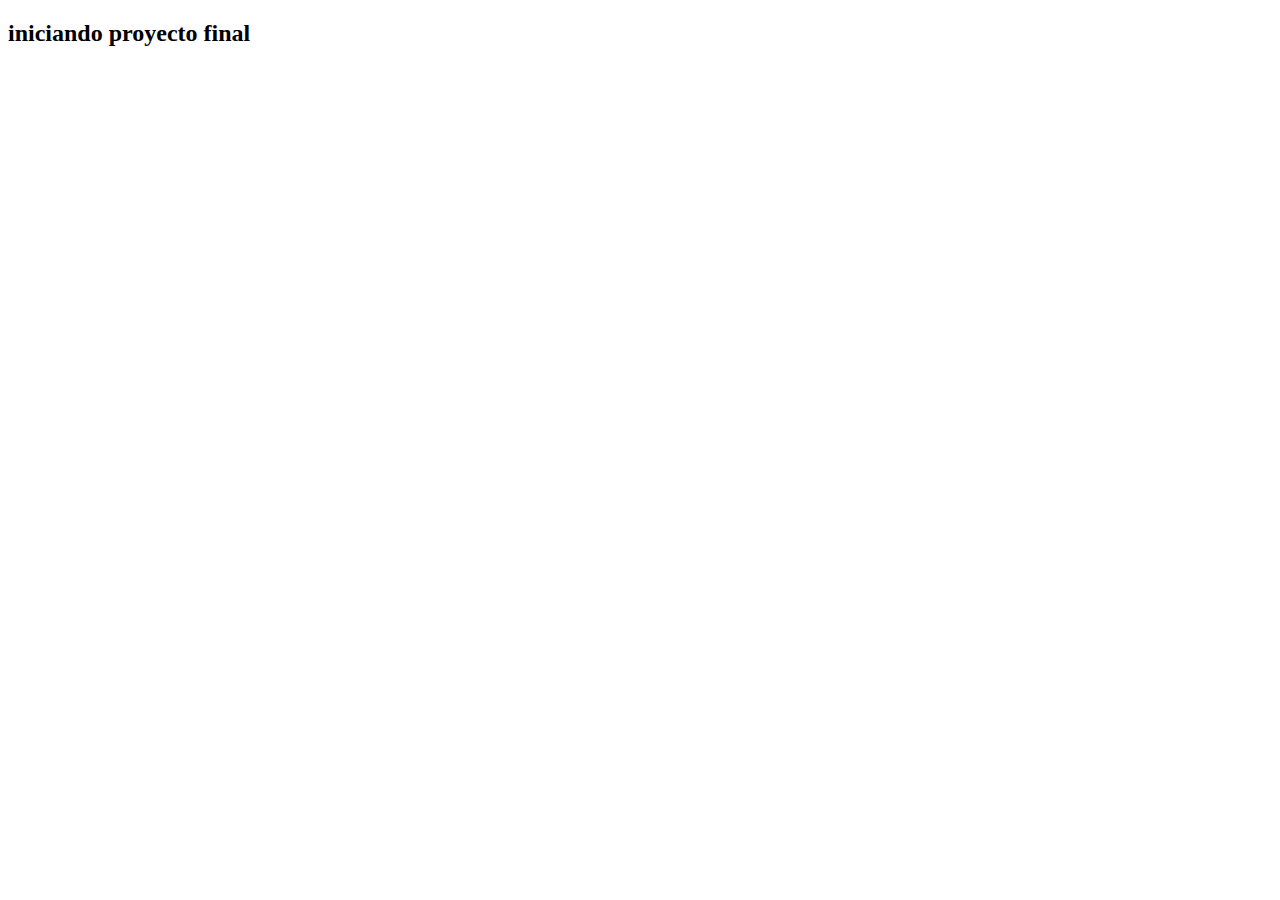
==== index.html @ 27f5e9a5 "iniciando proyecto final" ====
<!DOCTYPE html>
<html lang="en">
<head>
    <meta charset="UTF-8">
    <meta name="viewport" content="width=device-width, initial-scale=1.0">
    <title>iniciando proyecto final</title>
</head>
<body>

  <h2>iniciando proyecto final</h2>
    
</body>
</html>
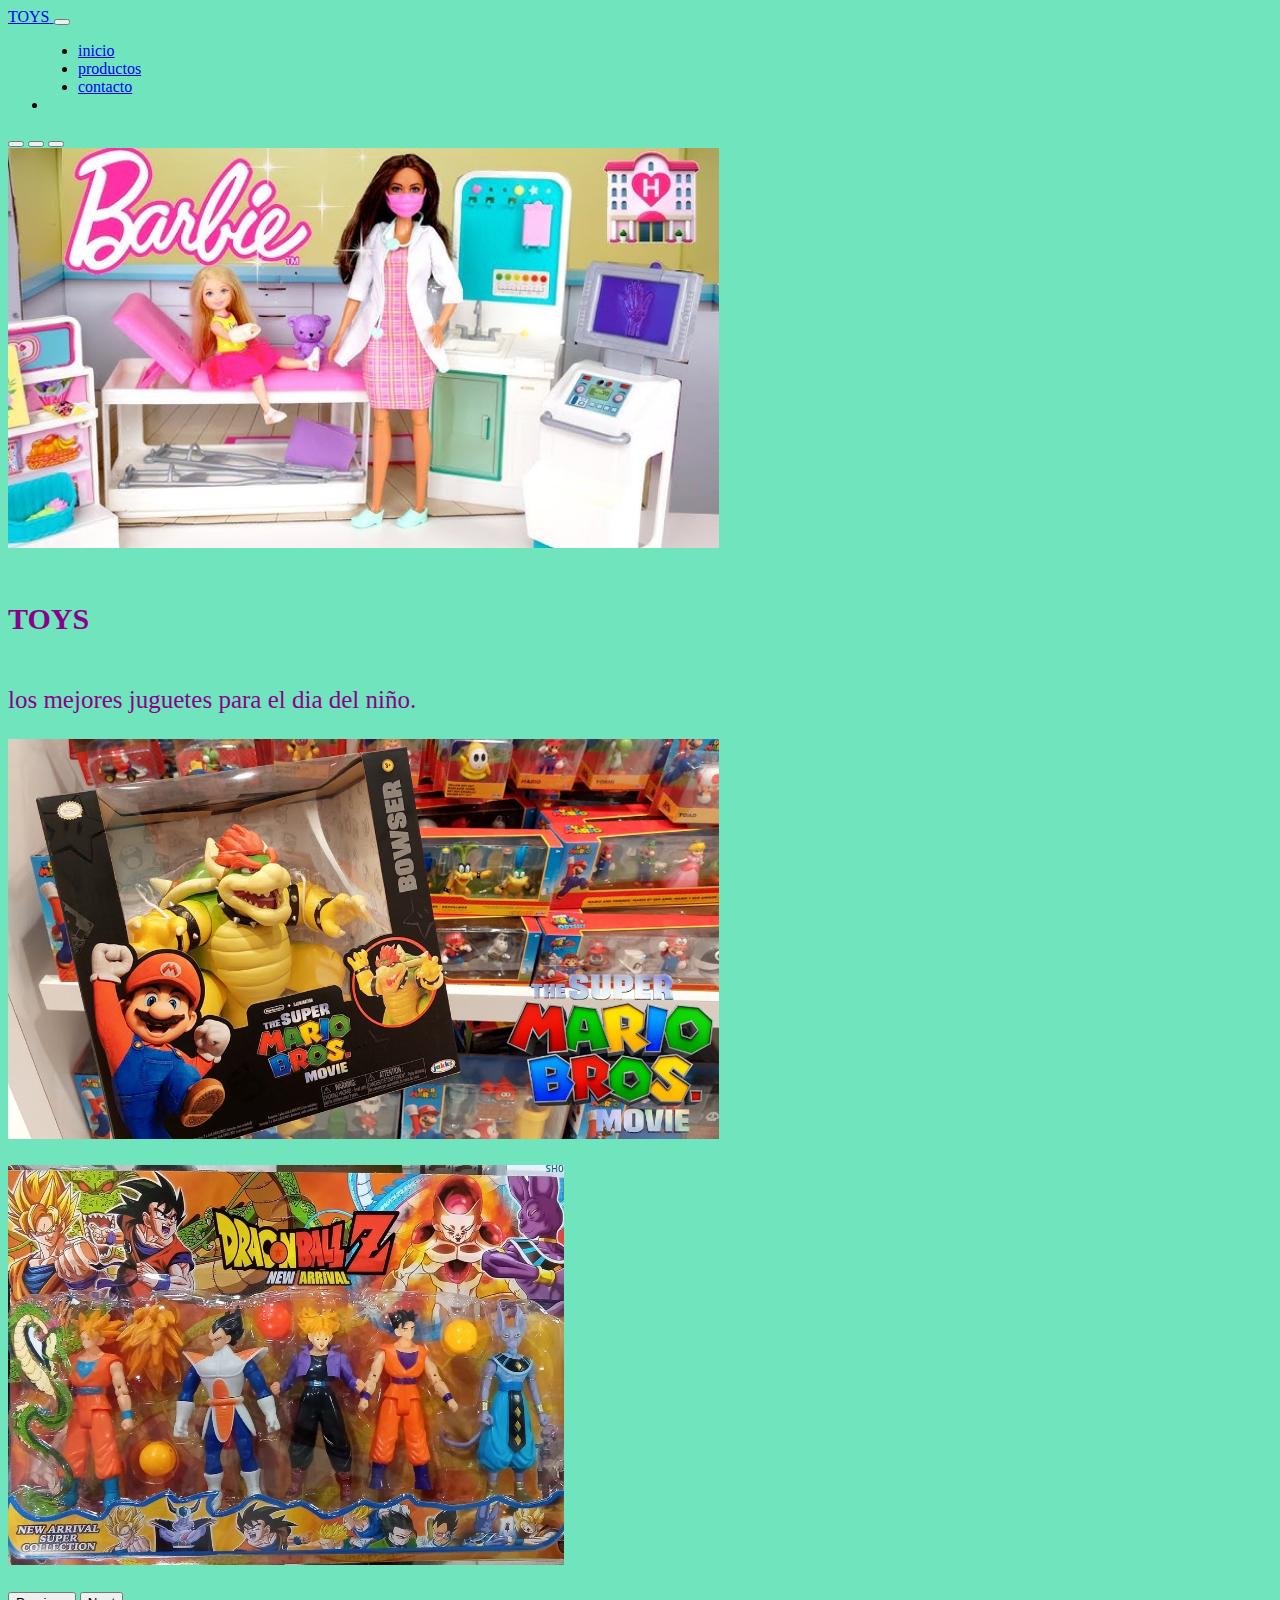
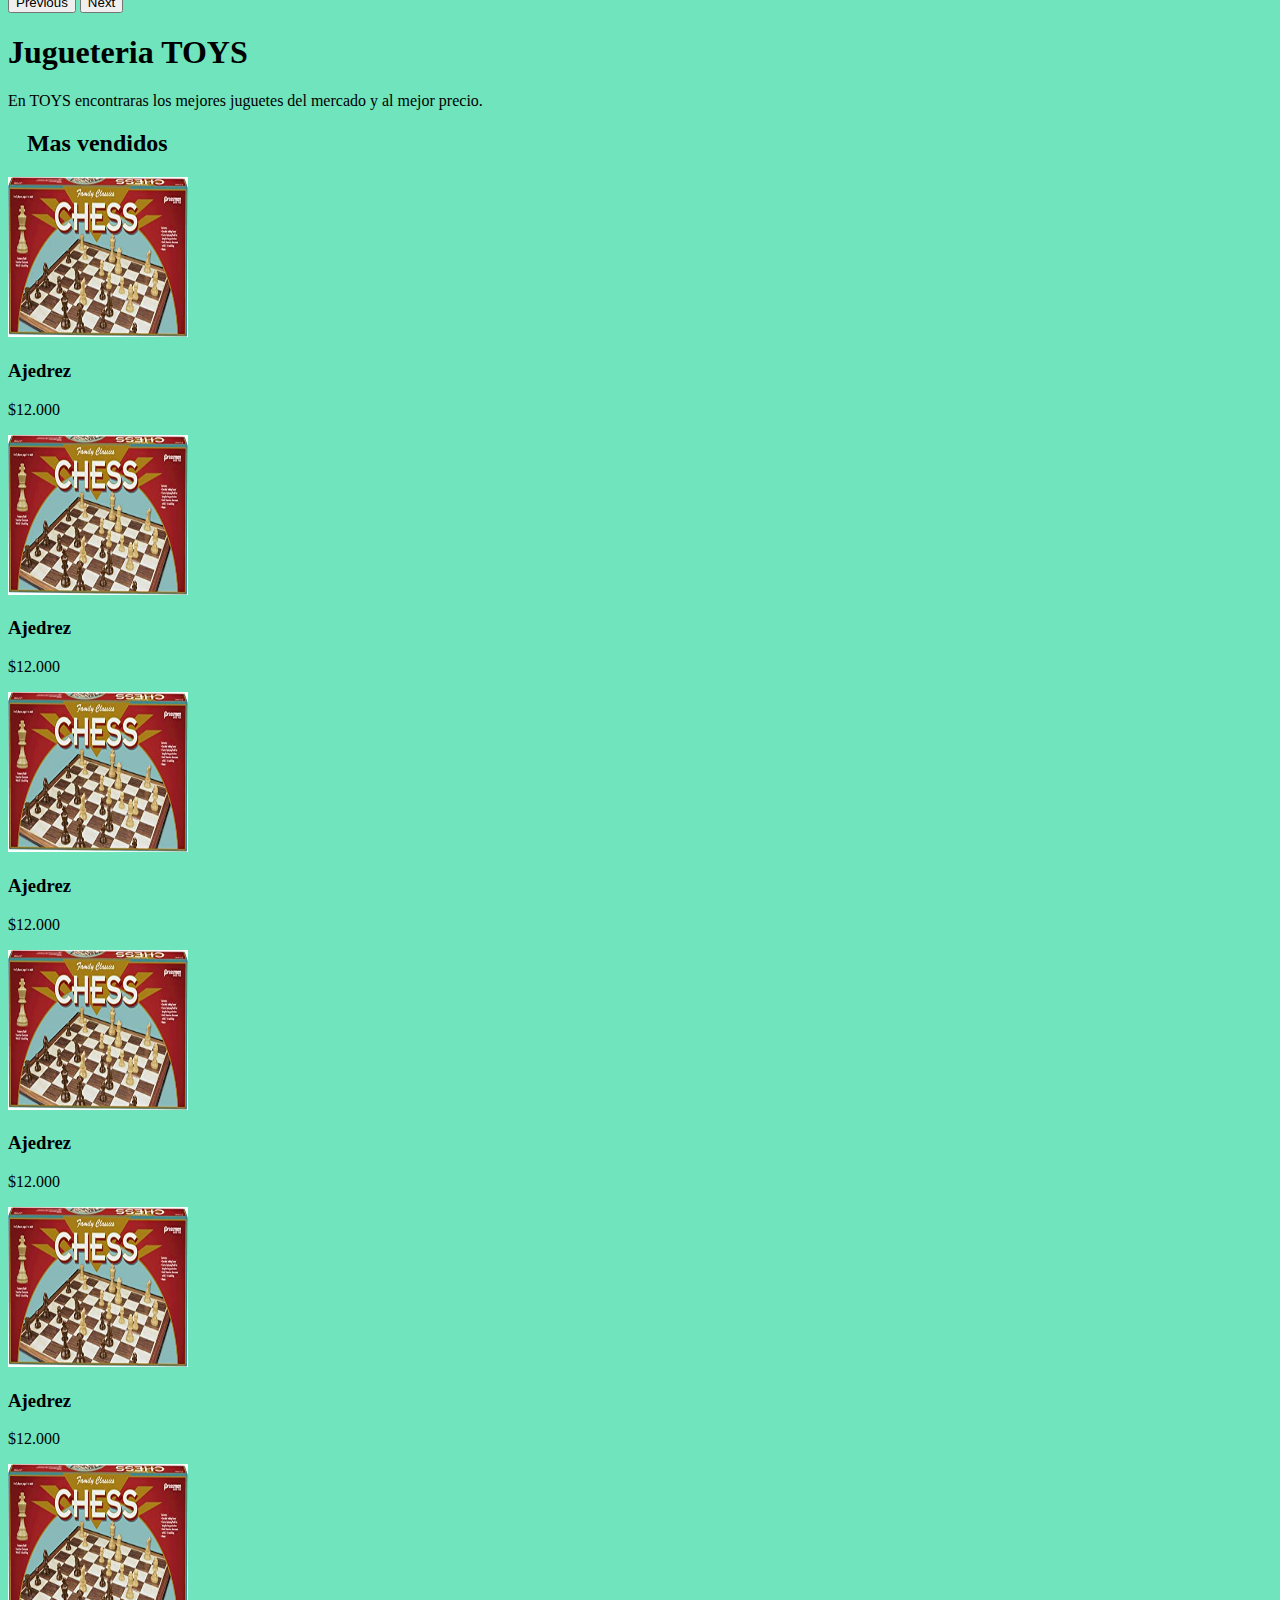
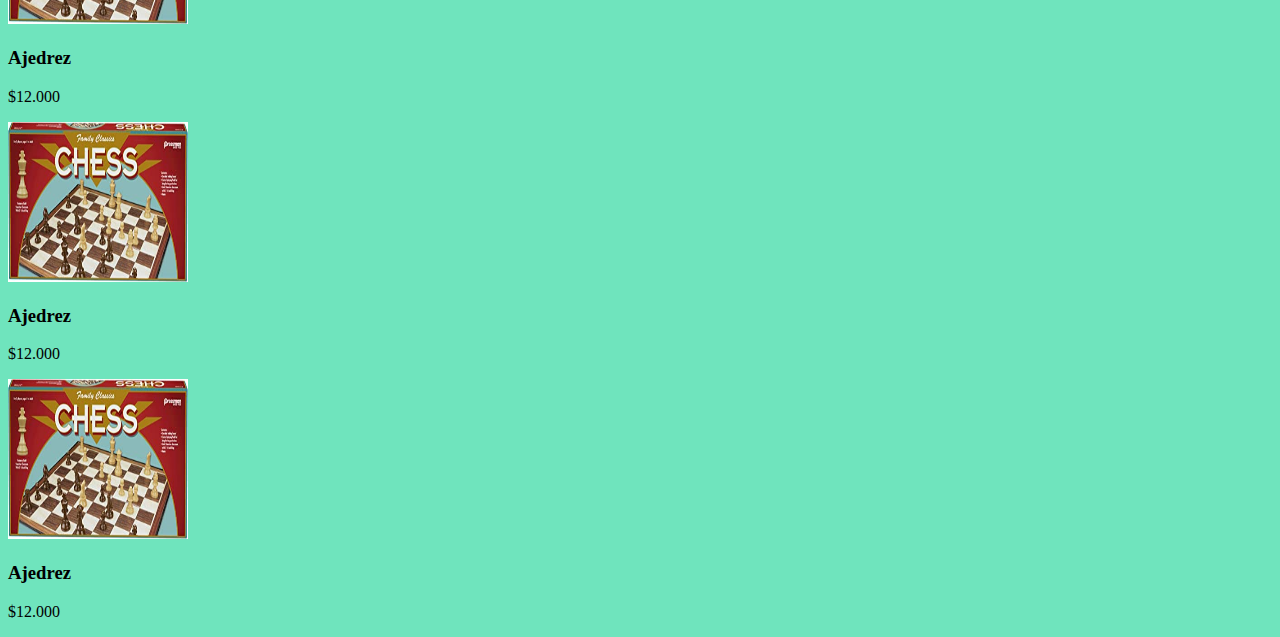
==== commit c0d46b20: "actualizado1" ====
--- a/index.html
+++ b/index.html
@@ -1,13 +1,189 @@
 <!DOCTYPE html>
 <html lang="en">
+
 <head>
-    <meta charset="UTF-8">
-    <meta name="viewport" content="width=device-width, initial-scale=1.0">
-    <title>iniciando proyecto final</title>
+  <meta charset="UTF-8">
+  <meta name="viewport" content="width=device-width, initial-scale=1.0">
+  <link rel="stylesheet" href="/css/style.css">
+  <link href="https://cdn.jsdelivr.net/npm/bootstrap@5.3.1/dist/css/bootstrap.min.css" rel="stylesheet"
+    integrity="sha384-4bw+/aepP/YC94hEpVNVgiZdgIC5+VKNBQNGCHeKRQN+PtmoHDEXuppvnDJzQIu9" crossorigin="anonymous">
+  <title>iniciando proyecto final</title>
 </head>
+
 <body>
 
-  <h2>iniciando proyecto final</h2>
-    
+
+  <nav class="navbar navbar-expand-lg bg-warning p-3">
+    <div style="" class="container-fluid">
+      <a class="navbar-brand" href="#">
+        <span class="text-primary fs-5 fw-bold">TOYS</span>
+      </a>
+      <button class="navbar-toggler" type="button" data-bs-toggle="collapse" data-bs-target="#navbarNav"
+        aria-controls="navbarNav" aria-expanded="false" aria-label="Toggle navigation">
+        <span class="navbar-toggler-icon"></span>
+      </button>
+      <div class="collapse navbar-collapse" id="navbarNav">
+        <ul class="navbar-nav">
+          <li style="margin-left: 30px;" class="nav-item">
+            <a class="nav-link active" aria-current="page" href="#">inicio</a>
+          </li>
+
+          <li style="margin-left: 30px;" class="nav-item">
+            <a class="nav-link" href="#">productos</a>
+          </li>
+          <li style="margin-left: 30px;" class="nav-item">
+            <a class="nav-link" href="#">contacto</a>
+          </li>
+          <li class="nav-item">
+            <a class="nav-link disabled" aria-disabled="true"></a>
+          </li>
+        </ul>
+      </div>
+    </div>
+  </nav>
+
+  <div id="carouselExampleCaptions" class="carousel slide" data-bs-ride="carousel">
+    <div class="carousel-indicators">
+      <button type="button" data-bs-target="#carouselExampleCaptions" data-bs-slide-to="0" class="active"
+        aria-current="true" aria-label="Slide 1"></button>
+      <button type="button" data-bs-target="#carouselExampleCaptions" data-bs-slide-to="1"
+        aria-label="Slide 2"></button>
+      <button type="button" data-bs-target="#carouselExampleCaptions" data-bs-slide-to="2"
+        aria-label="Slide 3"></button>
+    </div>
+    <div class="carousel-inner">
+      <div class="carousel-item active" data-bs-interval="3000">
+        <img src="imagenes/barbie2.jpg" class="d-block w-100" height="400px">
+        <div id="empresa" class="carousel-caption d-none d-md-block">
+          <h5>TOYS</h5>
+          <p>los mejores juguetes para el dia del niño.</p>
+        </div>
+      </div>
+      <div class="carousel-item" data-bs-interval="3000">
+        <img src="imagenes/maxresdefault.jpg" class="d-block w-100" height="400px">
+        <div id="empresa2" class="carousel-caption d-none d-md-block">
+          <h5></h5>
+          <p></p>
+        </div>
+      </div>
+      <div class="carousel-item" data-bs-interval="3000">
+        <img src="imagenes/dbz.jpg" class="d-block w-100" height="400px">
+        <div id="empresa3" class="carousel-caption d-none d-md-block">
+          <h5></h5>
+          <p></p>
+        </div>
+      </div>
+    </div>
+    <button class="carousel-control-prev" type="button" data-bs-target="#carouselExampleCaptions" data-bs-slide="prev">
+      <span class="carousel-control-prev-icon" aria-hidden="true"></span>
+      <span class="visually-hidden">Previous</span>
+    </button>
+    <button class="carousel-control-next" type="button" data-bs-target="#carouselExampleCaptions" data-bs-slide="next">
+      <span class="carousel-control-next-icon" aria-hidden="true"></span>
+      <span class="visually-hidden">Next</span>
+    </button>
+  </div>
+
+  <style>
+    body {
+      background-color: rgba(12, 210, 144, 0.591);
+    }
+  </style>
+
+
+  <section class="w-50 mx-auto text-center pt-5" id="intro">
+    <h1 class="p-3 fs-2 border-top border-2">Jugueteria TOYS</h1>
+    <p class="p-3 fs-4">En<span class="text-primary fw-bold"> TOYS</span> encontraras los mejores juguetes del mercado y
+      al mejor precio.</p>
+
+  </section>
+
+  <h2>Mas vendidos</h2>
+
+  <section class="container-fluid ">
+    <div class="row w-75 mx-auto mt-5 my-4 servicio-fila">
+      <div class="col-lg-3 col-md-6 col-sm-12 justify-content-start my-5 icono-wrap">
+        <img src="imagenes/ajedrez.jpg" alt="desarrollo" width="180" height="160">
+        <div>
+          <h3 class="fs-5 mt-4 px-4 pb-1">Ajedrez</h3>
+          <p class="px-4">$12.000</p>
+        </div>
+      </div>
+      <div class="col-lg-3 col-md-6 col-sm-12 justify-content-start my-5 icono-wrap">
+        <img src="imagenes/ajedrez.jpg" alt="desarrollo" width="180" height="160">
+        <div>
+          <h3 class="fs-5 mt-4 px-4 pb-1">Ajedrez</h3>
+          <p class="px-4">$12.000</p>
+        </div>
+      </div>
+      <div class="col-lg-3 col-md-6 col-sm-12 justify-content-start my-5 icono-wrap">
+        <img src="imagenes/ajedrez.jpg" alt="desarrollo" width="180" height="160">
+        <div>
+          <h3 class="fs-5 mt-4 px-4 pb-1">Ajedrez</h3>
+          <p class="px-4">$12.000</p>
+        </div>
+      </div>
+      <div class="col-lg-3 col-md-6 col-sm-12 justify-content-start my-5 icono-wrap">
+        <img src="imagenes/ajedrez.jpg" alt="desarrollo" width="180" height="160">
+        <div>
+          <h3 class="fs-5 mt-4 px-4 pb-1">Ajedrez</h3>
+          <p class="px-4">$12.000</p>
+        </div>
+      </div>
+      <div class="col-lg-3 col-md-6 col-sm-12 justify-content-start my-5 icono-wrap">
+        <img src="imagenes/ajedrez.jpg" alt="desarrollo" width="180" height="160">
+        <div>
+          <h3 class="fs-5 mt-4 px-4 pb-1">Ajedrez</h3>
+          <p class="px-4">$12.000</p>
+        </div>
+      </div>
+      <div class="col-lg-3 col-md-6 col-sm-12 justify-content-start my-5 icono-wrap">
+        <img src="imagenes/ajedrez.jpg" alt="desarrollo" width="180" height="160">
+        <div>
+          <h3 class="fs-5 mt-4 px-4 pb-1">Ajedrez</h3>
+          <p class="px-4">$12.000</p>
+        </div>
+      </div>
+      <div class="col-lg-3 col-md-6 col-sm-12 justify-content-start my-5 icono-wrap">
+        <img src="imagenes/ajedrez.jpg" alt="desarrollo" width="180" height="160">
+        <div>
+          <h3 class="fs-5 mt-4 px-4 pb-1">Ajedrez</h3>
+          <p class="px-4">$12.000</p>
+        </div>
+      </div>
+      <div class="col-lg-3 col-md-6 col-sm-12 justify-content-start my-5 icono-wrap">
+        <img src="imagenes/ajedrez.jpg" alt="desarrollo" width="180" height="160">
+        <div>
+          <h3 class="fs-5 mt-4 px-4 pb-1">Ajedrez</h3>
+          <p class="px-4">$12.000</p>
+        </div>
+      </div>
+    </div>
+  </section>
+
+
+
+
+
+
+
+
+
+
+
+
+
+
+
+
+  <script src="https://cdn.jsdelivr.net/npm/bootstrap@5.3.1/dist/js/bootstrap.bundle.min.js"
+    integrity="sha384-HwwvtgBNo3bZJJLYd8oVXjrBZt8cqVSpeBNS5n7C8IVInixGAoxmnlMuBnhbgrkm"
+    crossorigin="anonymous"></script>
+
+
+
+
+
 </body>
+
 </html>--- a/css/style.css
+++ b/css/style.css
@@ -0,0 +1,40 @@
+
+
+#empresa h5{
+    color: darkmagenta;
+    font-size: 30px;
+    font-family: fantasy;
+}
+
+#empresa p{
+    color:darkmagenta;
+     font-size: 25px;
+     font-family: fantasy;
+}
+h2{
+    margin-left: 0.5cm;
+    
+}
+
+#decripcion p{
+    color: black;
+}
+
+
+@media (max-width:768px){
+    #intro{
+        width: 80% !important;
+    }
+    .servicio-fila {
+        width: 100% !important;
+        text-align: center;
+    }
+}
+
+
+@media(max-width: 576px){
+    .icono-wrap{
+        flex-wrap: wrap;
+        justify-content: center !important;
+    }
+}
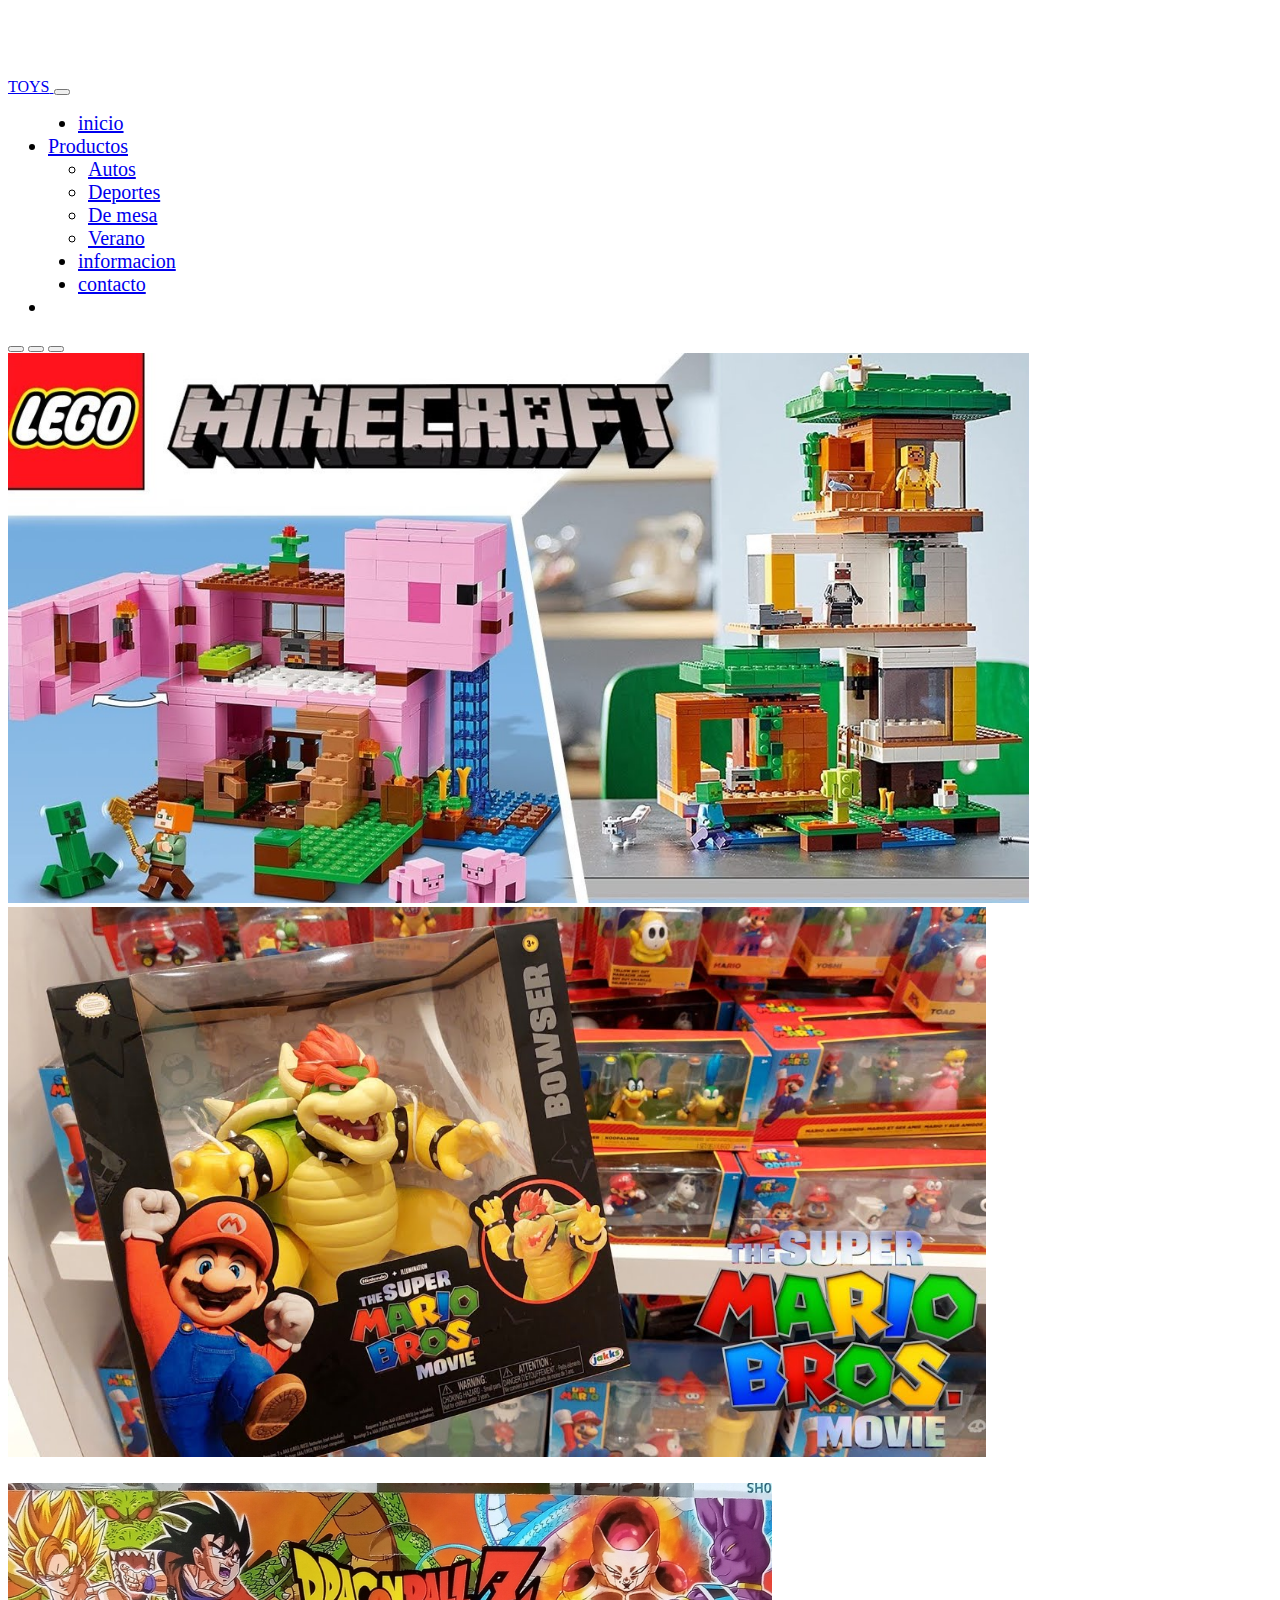
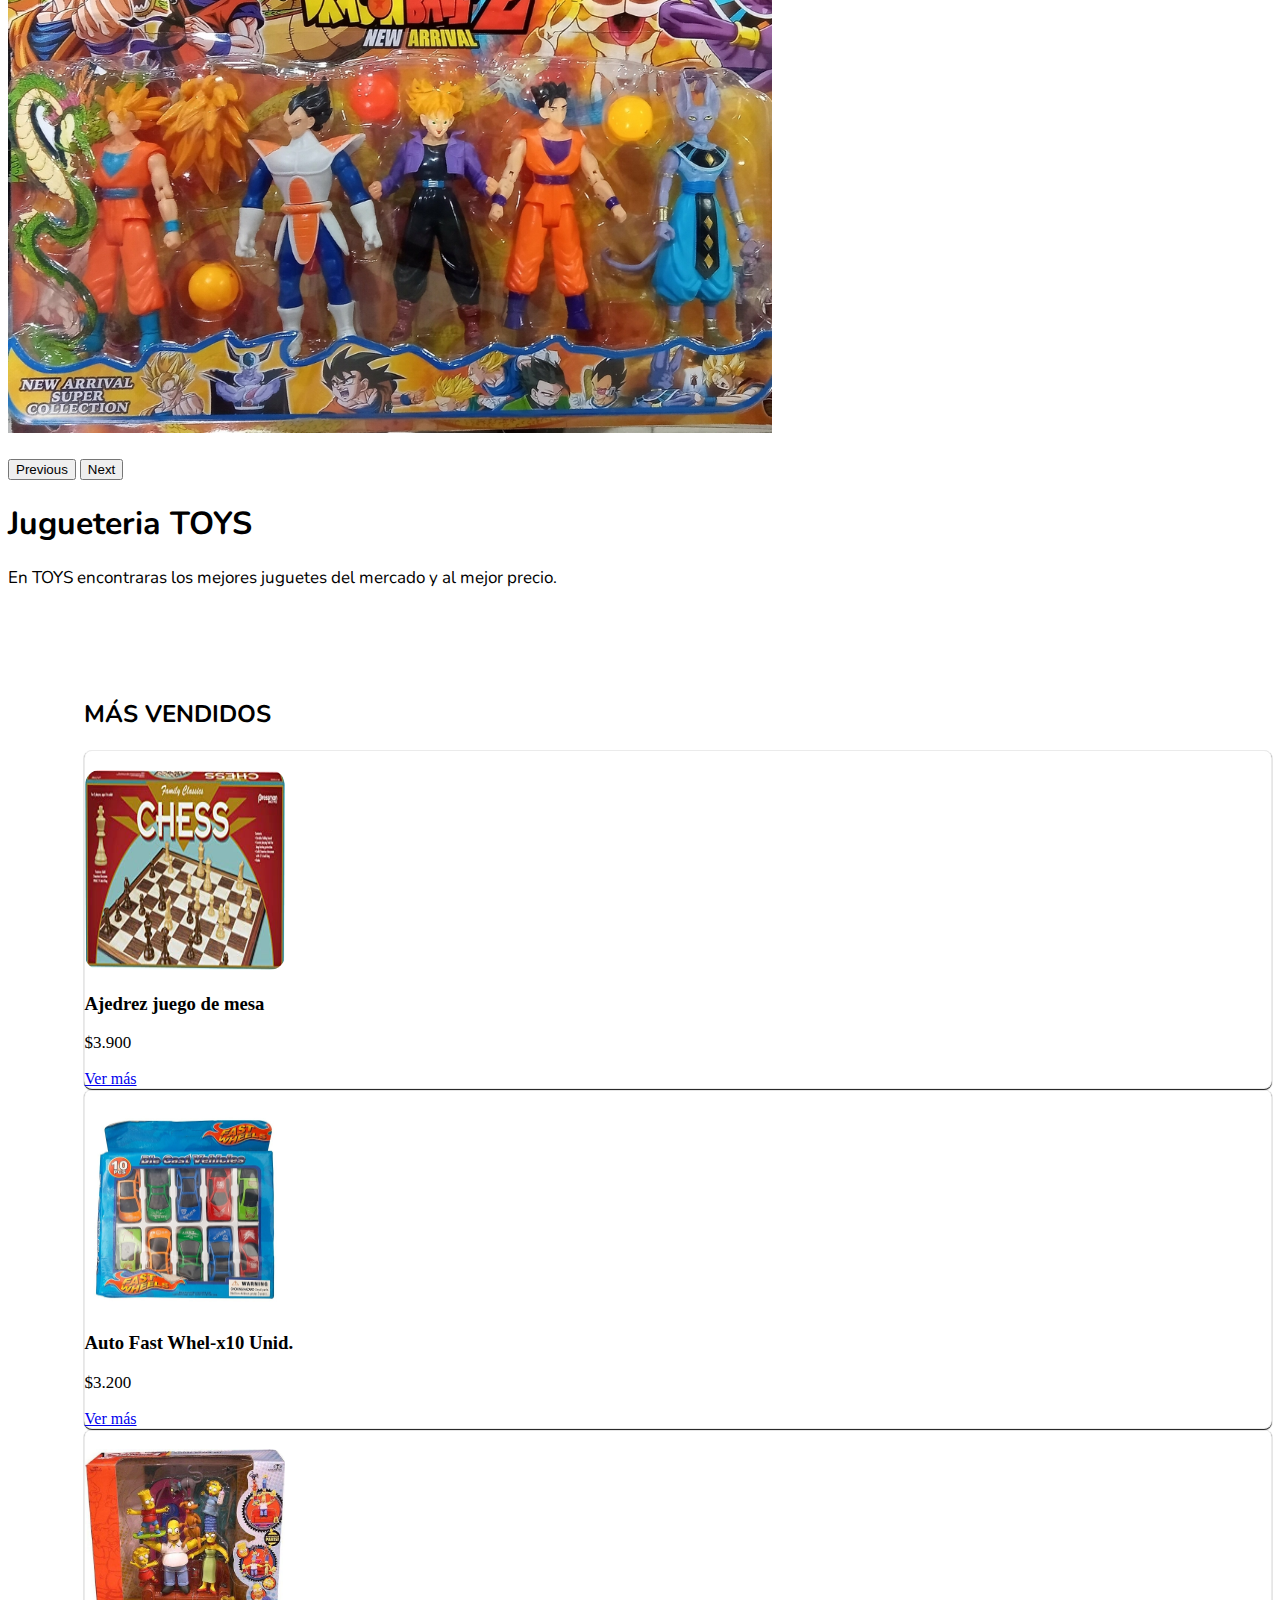
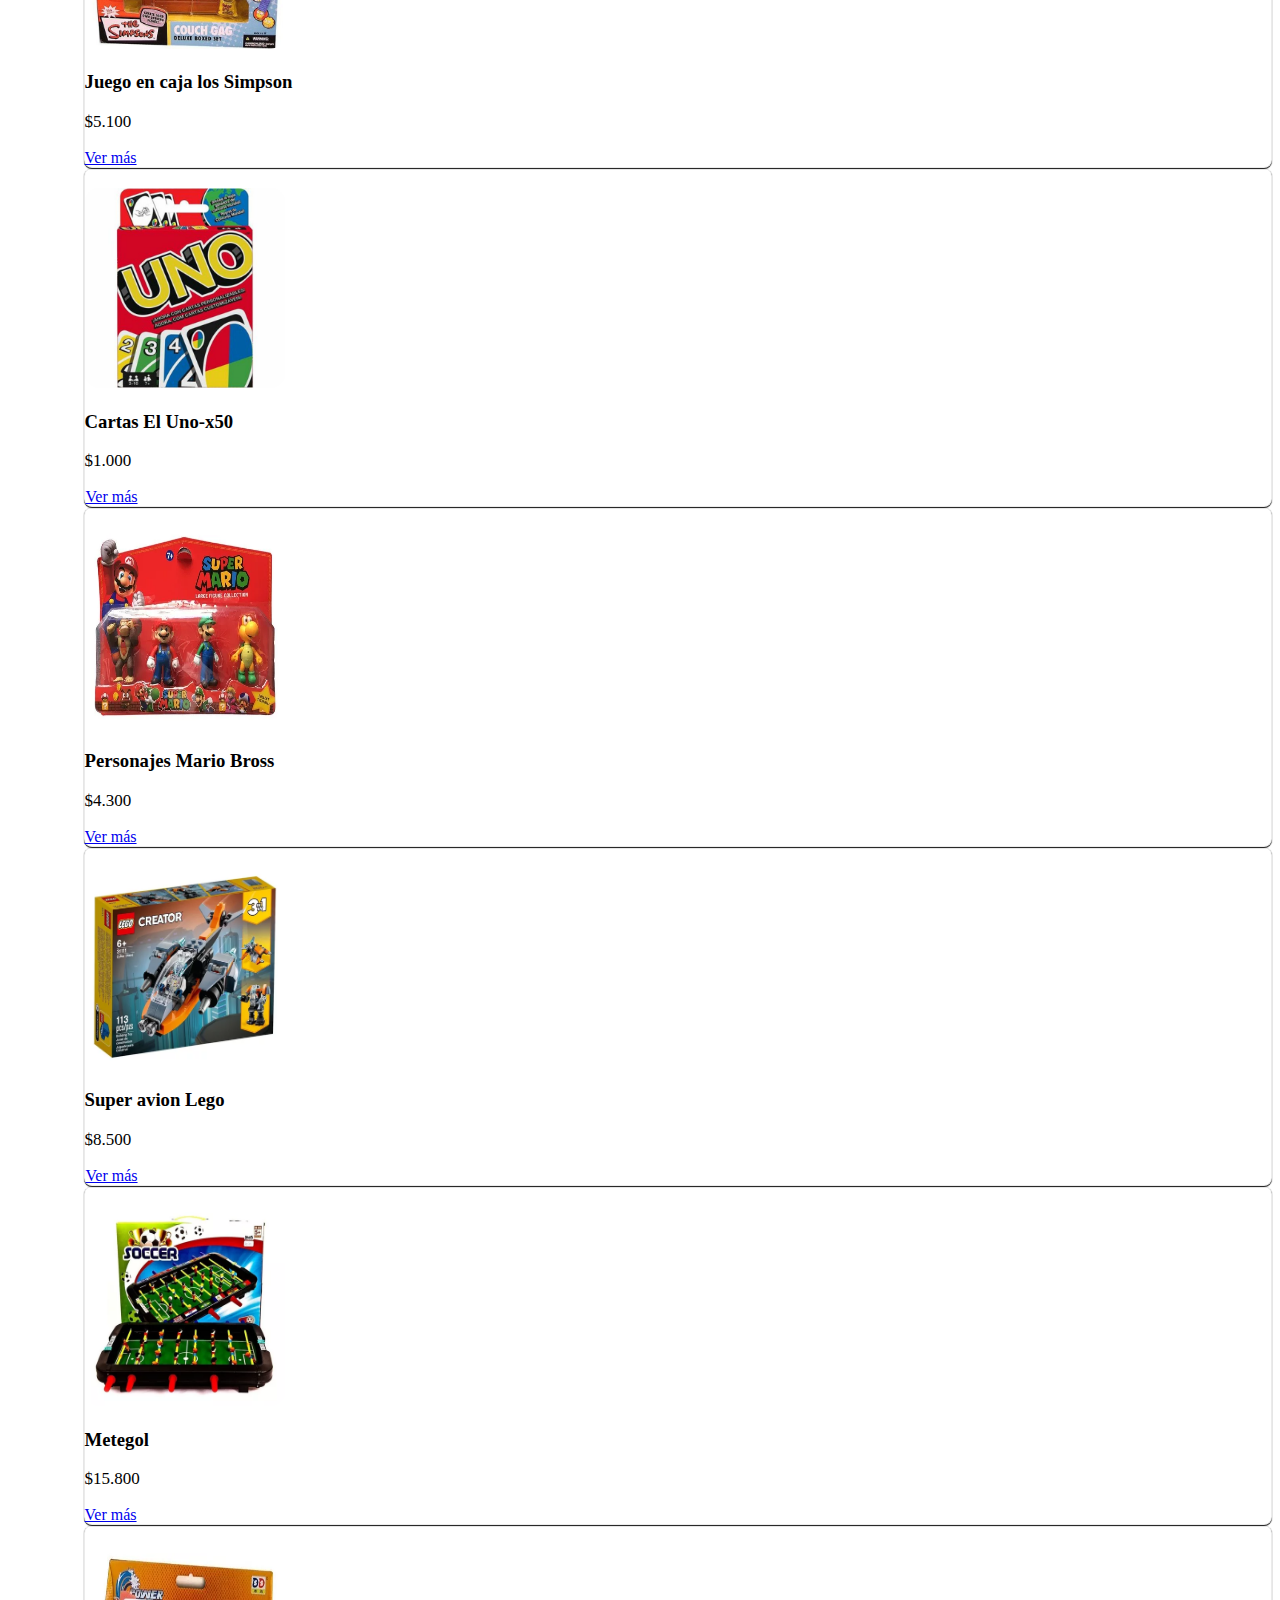
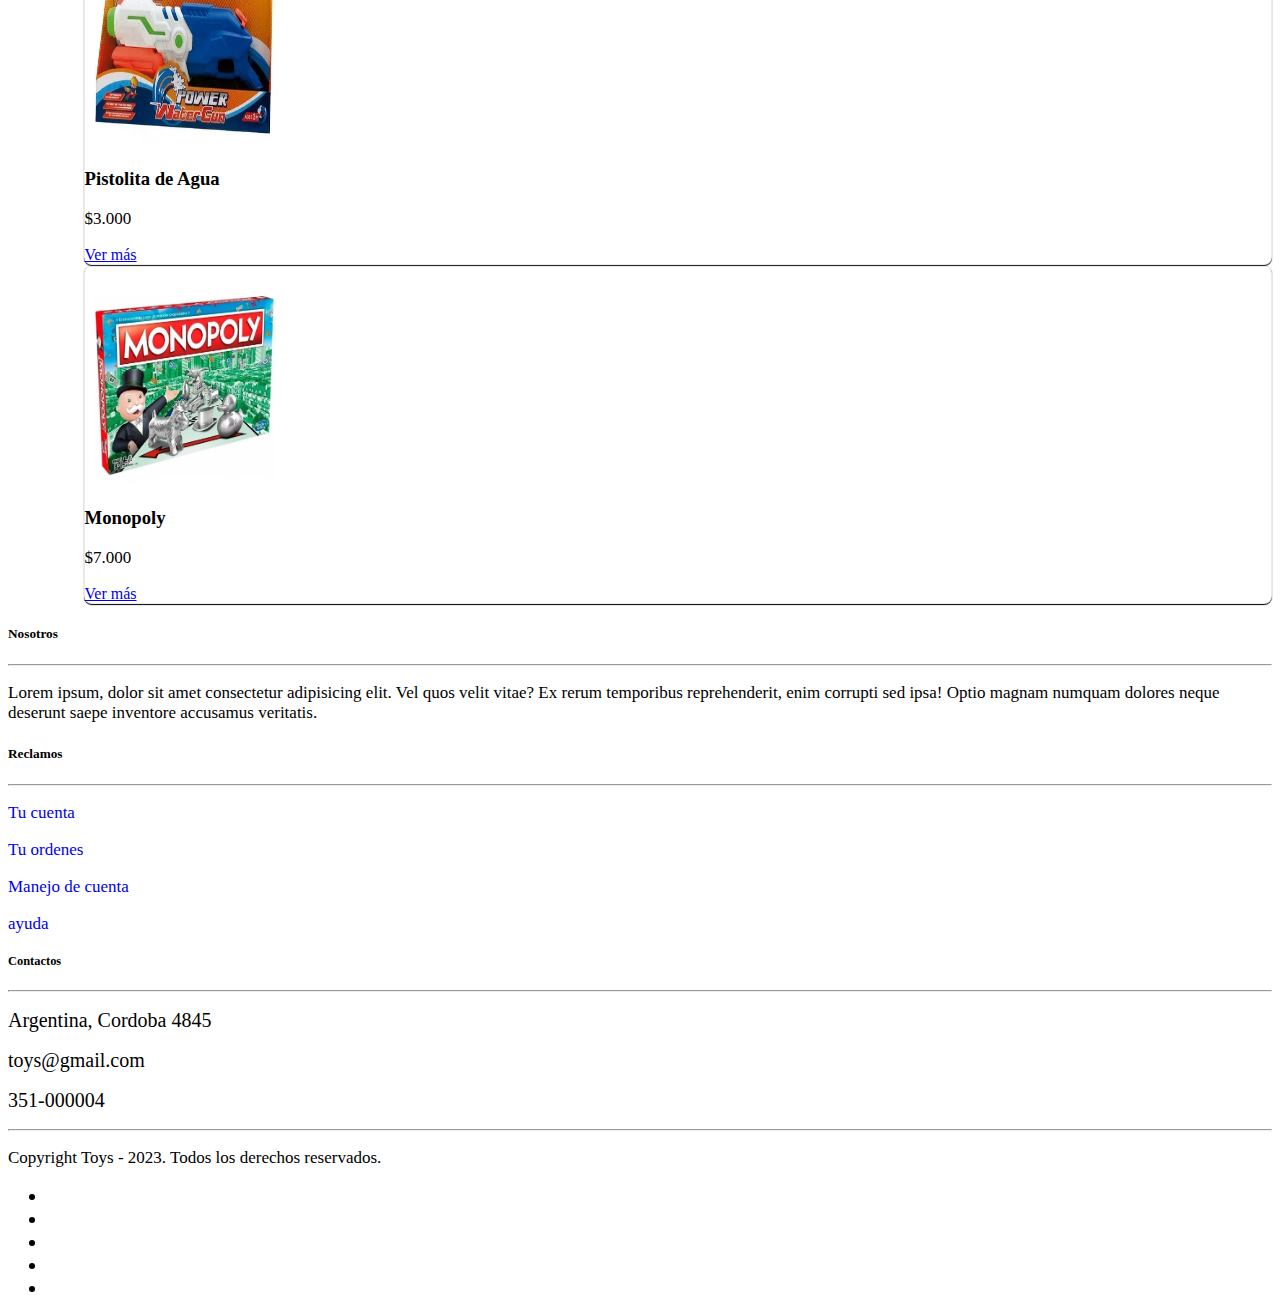
==== commit b824596a: "tp-final actualizado" ====
--- a/index.html
+++ b/index.html
@@ -7,14 +7,16 @@
   <link rel="stylesheet" href="/css/style.css">
   <link href="https://cdn.jsdelivr.net/npm/bootstrap@5.3.1/dist/css/bootstrap.min.css" rel="stylesheet"
     integrity="sha384-4bw+/aepP/YC94hEpVNVgiZdgIC5+VKNBQNGCHeKRQN+PtmoHDEXuppvnDJzQIu9" crossorigin="anonymous">
+    <link rel="stylesheet" href="https://cdnjs.cloudflare.com/ajax/libs/font-awesome/6.4.2/css/all.min.css" integrity="sha512-z3gLpd7yknf1YoNbCzqRKc4qyor8gaKU1qmn+CShxbuBusANI9QpRohGBreCFkKxLhei6S9CQXFEbbKuqLg0DA==" crossorigin="anonymous" referrerpolicy="no-referrer" />
   <title>iniciando proyecto final</title>
+
 </head>
 
 <body>
 
 
-  <nav class="navbar navbar-expand-lg bg-warning p-3">
-    <div style="" class="container-fluid">
+  <nav class="navbar navbar-expand-lg fixed-top bg-warning p-3">
+    <div class="container-fluid" id="navbar">
       <a class="navbar-brand" href="#">
         <span class="text-primary fs-5 fw-bold">TOYS</span>
       </a>
@@ -27,9 +29,19 @@
           <li style="margin-left: 30px;" class="nav-item">
             <a class="nav-link active" aria-current="page" href="#">inicio</a>
           </li>
-
+          <li class="nav-item dropdown">
+            <a class="nav-link dropdown-toggle" href="#" role="button" data-bs-toggle="dropdown" aria-expanded="false">
+              Productos
+            </a>
+            <ul class="dropdown-menu bg-warning border-5">
+              <li><a class="dropdown-item bg-warning" href="#">Autos</a></li>
+              <li><a class="dropdown-item bg-warning" href="#">Deportes</a></li>
+              <li><a class="dropdown-item bg-warning" href="#">De mesa</a></li>
+              <li><a class="dropdown-item bg-warning" href="#">Verano</a></li>
+            </ul>
+          </li>
           <li style="margin-left: 30px;" class="nav-item">
-            <a class="nav-link" href="#">productos</a>
+            <a class="nav-link" href="#">informacion</a>
           </li>
           <li style="margin-left: 30px;" class="nav-item">
             <a class="nav-link" href="#">contacto</a>
@@ -42,7 +54,8 @@
     </div>
   </nav>
 
-  <div id="carouselExampleCaptions" class="carousel slide" data-bs-ride="carousel">
+
+  <div id="carouselExampleCaptions" class="carousel slide" data-bs-ride="carousel" id="inicio">
     <div class="carousel-indicators">
       <button type="button" data-bs-target="#carouselExampleCaptions" data-bs-slide-to="0" class="active"
         aria-current="true" aria-label="Slide 1"></button>
@@ -53,21 +66,17 @@
     </div>
     <div class="carousel-inner">
       <div class="carousel-item active" data-bs-interval="3000">
-        <img src="imagenes/barbie2.jpg" class="d-block w-100" height="400px">
-        <div id="empresa" class="carousel-caption d-none d-md-block">
-          <h5>TOYS</h5>
-          <p>los mejores juguetes para el dia del niño.</p>
-        </div>
+        <img src="imagenes/legominecraft2.jpg" class="d-block w-100" height="550px">
       </div>
       <div class="carousel-item" data-bs-interval="3000">
-        <img src="imagenes/maxresdefault.jpg" class="d-block w-100" height="400px">
+        <img src="imagenes/maxresdefault.jpg" class="d-block w-100" height="550px">
         <div id="empresa2" class="carousel-caption d-none d-md-block">
           <h5></h5>
           <p></p>
         </div>
       </div>
       <div class="carousel-item" data-bs-interval="3000">
-        <img src="imagenes/dbz.jpg" class="d-block w-100" height="400px">
+        <img src="imagenes/dbz.jpg" class="d-block w-100" height="550px">
         <div id="empresa3" class="carousel-caption d-none d-md-block">
           <h5></h5>
           <p></p>
@@ -86,7 +95,7 @@
 
   <style>
     body {
-      background-color: rgba(12, 210, 144, 0.591);
+      background-color: white;
     }
   </style>
 
@@ -97,75 +106,157 @@
       al mejor precio.</p>
 
   </section>
-
-  <h2>Mas vendidos</h2>
-
-  <section class="container-fluid ">
+  <br>
+  <br>
+  <br>
+  <br>
+  <h2 class="fw-bold text-warning">MÁS VENDIDOS</h2>
+
+  <section class="container-fluid text-center" id="cuerpo">
+
     <div class="row w-75 mx-auto mt-5 my-4 servicio-fila">
-      <div class="col-lg-3 col-md-6 col-sm-12 justify-content-start my-5 icono-wrap">
-        <img src="imagenes/ajedrez.jpg" alt="desarrollo" width="180" height="160">
-        <div>
-          <h3 class="fs-5 mt-4 px-4 pb-1">Ajedrez</h3>
-          <p class="px-4">$12.000</p>
-        </div>
-      </div>
-      <div class="col-lg-3 col-md-6 col-sm-12 justify-content-start my-5 icono-wrap">
-        <img src="imagenes/ajedrez.jpg" alt="desarrollo" width="180" height="160">
-        <div>
-          <h3 class="fs-5 mt-4 px-4 pb-1">Ajedrez</h3>
-          <p class="px-4">$12.000</p>
-        </div>
-      </div>
-      <div class="col-lg-3 col-md-6 col-sm-12 justify-content-start my-5 icono-wrap">
-        <img src="imagenes/ajedrez.jpg" alt="desarrollo" width="180" height="160">
-        <div>
-          <h3 class="fs-5 mt-4 px-4 pb-1">Ajedrez</h3>
-          <p class="px-4">$12.000</p>
-        </div>
-      </div>
-      <div class="col-lg-3 col-md-6 col-sm-12 justify-content-start my-5 icono-wrap">
-        <img src="imagenes/ajedrez.jpg" alt="desarrollo" width="180" height="160">
-        <div>
-          <h3 class="fs-5 mt-4 px-4 pb-1">Ajedrez</h3>
-          <p class="px-4">$12.000</p>
-        </div>
-      </div>
-      <div class="col-lg-3 col-md-6 col-sm-12 justify-content-start my-5 icono-wrap">
-        <img src="imagenes/ajedrez.jpg" alt="desarrollo" width="180" height="160">
-        <div>
-          <h3 class="fs-5 mt-4 px-4 pb-1">Ajedrez</h3>
-          <p class="px-4">$12.000</p>
-        </div>
-      </div>
-      <div class="col-lg-3 col-md-6 col-sm-12 justify-content-start my-5 icono-wrap">
-        <img src="imagenes/ajedrez.jpg" alt="desarrollo" width="180" height="160">
-        <div>
-          <h3 class="fs-5 mt-4 px-4 pb-1">Ajedrez</h3>
-          <p class="px-4">$12.000</p>
-        </div>
-      </div>
-      <div class="col-lg-3 col-md-6 col-sm-12 justify-content-start my-5 icono-wrap">
-        <img src="imagenes/ajedrez.jpg" alt="desarrollo" width="180" height="160">
-        <div>
-          <h3 class="fs-5 mt-4 px-4 pb-1">Ajedrez</h3>
-          <p class="px-4">$12.000</p>
-        </div>
-      </div>
-      <div class="col-lg-3 col-md-6 col-sm-12 justify-content-start my-5 icono-wrap">
-        <img src="imagenes/ajedrez.jpg" alt="desarrollo" width="180" height="160">
-        <div>
-          <h3 class="fs-5 mt-4 px-4 pb-1">Ajedrez</h3>
-          <p class="px-4">$12.000</p>
-        </div>
+      <div class="col-lg-3 col-md-4 col-sm-12 justify-content-start my-5 icono-wrap p-3" id="productos">
+        <img src="imagenes/ajedrez.jpg" class="img-fluid" alt="desarrollo" width="200" height="180">
+        <div class="info">
+          <h3 class="fs-5 mt-4 px-4 pb-1 border-top border-2" id="texto1">Ajedrez juego de mesa</h3>
+          <p class="px-4">$3.900</p>
+        </div>
+        <a class="btn btn-warning" href="ajedrez.html" role="button">Ver más</a>
+      </div>
+      <div class="col-lg-3 col-md-4 col-sm-12 justify-content-start my-5 icono-wrap p-3" id="productos">
+        <img src="imagenes/auto.jpg " class="img-fluid" alt="desarrollo" width="200" height="180">
+        <div class="info">
+          <h3 class="fs-5 mt-4 px-4 pb-1 border-top border-2">Auto Fast Whel-x10 Unid.</h3>
+          <p class="px-4">$3.200</p>
+        </div>
+        <a class="btn btn-warning" href="auto.html" role="button">Ver más</a>
+      </div>
+      <div class="col-lg-3 col-md-4 col-sm-12 justify-content-start my-5 icono-wrap p-3" id="productos">
+        <img src="imagenes/simpson1.jpg" class="img-fluid" alt="desarrollo" width="200" height="180">
+        <div class="info">
+          <h3 class="fs-5 mt-4 px-4 pb-1 border-top border-2">Juego en caja los Simpson</h3>
+          <p class="px-4">$5.100</p>
+        </div>
+        <a class="btn btn-warning" href="simpson.html" role="button">Ver más</a>
+      </div>
+      <div class="col-lg-3 col-md-4 col-sm-12 justify-content-start my-5 icono-wrap p-3" id="productos">
+        <img src="imagenes/uno21.jpg" class="img-fluid" alt="desarrollo" width="200" height="180">
+        <div class="info">
+          <h3 class="fs-5 mt-4 px-4 pb-1 border-top border-2">Cartas El Uno-x50</h3>
+          <p class="px-4">$1.000</p>
+        </div>
+        <a class="btn btn-warning" href="carta1.html" role="button" id="boton">Ver más</a>
+      </div>
+      <div class="col-lg-3 col-md-4 col-sm-12 justify-content-start my-5 icono-wrap p-3" id="productos">
+        <img src="imagenes/mario2.jpg" class="img-fluid" alt="desarrollo" width="200" height="180">
+        <div class="info">
+          <h3 class="fs-5 mt-4 px-4 pb-1 border-top border-2">Personajes Mario Bross</h3>
+          <p class="px-4">$4.300</p>
+        </div>
+        <a class="btn btn-warning" href="#" role="button">Ver más</a>
+      </div>
+      <div class="col-lg-3 col-md-4 col-sm-12 justify-content-start my-5 icono-wrap p-3" id="productos">
+        <img src="imagenes/lego50.jpg" class="img-fluid" alt="desarrollo" width="200" height="180">
+        <div class="info">
+          <h3 class="fs-5 mt-4 px-4 pb-1 border-top border-2">Super avion Lego</h3>
+          <p class="px-4">$8.500</p>
+        </div>
+        <a class="btn btn-warning" href="#" role="button" id="boton">Ver más</a>
+      </div>
+      <div class="col-lg-3 col-md-4 col-sm-12 justify-content-start my-5 icono-wrap p-3" id="productos">
+        <img src="imagenes/metegol2.jpg" class="img-fluid" alt="desarrollo" width="200" height="180">
+        <div class="info">
+          <h3 class="fs-5 mt-4 px-4 pb-1 border-top border-2">Metegol</h3>
+          <p class="px-4">$15.800</p>
+        </div>
+        <a class="btn btn-warning" href="#" role="button">Ver más</a>
+      </div>
+      <div class="col-lg-3 col-md-4 col-sm-12 justify-content-start my-5 icono-wrap p-3" id="productos">
+        <img src="imagenes/pistolita5.jpg" class="img-fluid" alt="desarrollo" width="200" height="180">
+        <div class="info">
+          <h3 class="fs-5 mt-4 px-4 pb-1 border-top border-2">Pistolita de Agua</h3>
+          <p class="px-4">$3.000</p>
+        </div>
+        <a class="btn btn-warning" href="#" role="button">Ver más</a>
+      </div>
+      <div class="col-lg-3 col-md-4 col-sm-12 justify-content-start my-5 icono-wrap p-3" id="productos">
+        <img src="imagenes/monopoly2.jpg" class="img-fluid" alt="desarrollo" width="200" height="180">
+        <div class="info">
+          <h3 class="fs-5 mt-4 px-4 pb-1 border-top border-2">Monopoly</h3>
+          <p class="px-4">$7.000</p>
+        </div>
+        <a class="btn btn-warning" href="#" role="button">Ver más</a>
       </div>
     </div>
   </section>
-
-
-
-
-
-
+  <footer class="bg-dark text-light pt-5 pb-4">
+    <div class="conteiner text-center text-md-start">
+      <div class="row text-center text-md-start">
+        <div class="col-md-3 col-lg-3 col-xl-3 mx-auto mt-3">
+          <h5 class="text-uppercase mb-4 font-weight-bold text-primary">Nosotros</h5>
+          <hr class="mb-4">
+          <p>Lorem ipsum, dolor sit amet consectetur adipisicing elit. Vel quos velit vitae? Ex rerum temporibus
+            reprehenderit, enim corrupti sed ipsa! Optio magnam numquam dolores neque deserunt saepe inventore accusamus
+            veritatis.</p>
+        </div>
+        <div class="col-md-2 col-lg-2 col-xl-2 mx-auto mt-3" id="links">
+          <h5 class="text-uppercase mb-4 font-weight-bold text-primary">Reclamos</h5>
+          <hr class="mb-4">
+          <p>
+            <a href="reclamo.html" class="text-light">Tu cuenta</a>
+          </p>
+          <p>
+            <a href="#" class="text-light">Tu ordenes</a>
+          </p>
+          <p>
+            <a href="#" class="text-light">Manejo de cuenta</a>
+          </p>
+          <p>
+            <a href="#" class="text-light">ayuda</a>
+          </p>
+        </div>
+
+        <div class="col-md-2 col-lg-2 col-xl-2 mx-auto mt-3" id="contenido1">
+          <h5 class="text-uppercase mb-4 font-weight-bold text-primary">Contactos</h5>
+          <hr class="mb-4">
+          <p>
+            <li class="fas fa-home me-3">Argentina, Cordoba 4845</li>
+          </p>
+          <p>
+            <li class="fas fa-envelope me-3">toys@gmail.com</li>
+          </p>
+          <p>
+            <li class="fas fa-phone me-3">351-000004</li>
+          </p>
+        </div>
+        <hr class="mb-4">
+        <div class="text-center mb-2">
+          <p>Copyright Toys - 2023. Todos los derechos reservados.
+          </p>
+        </div>
+        <div class="text-center">
+          <ul class="list-unstyled list-inline">
+            <li class="list-inline-item">
+              <a href="#" class="text-light"><i class="fab fa-facebook"></i></a>
+            </li>
+            <li class="list-inline-item">
+              <a href="#" class="text-light"><i class="fab fa-twitter"></i></a>
+            </li>
+            <li class="list-inline-item">
+              <a href="#" class="text-light"><i class="fab fa-google-plus"></i></a>
+            <li class="list-inline-item">
+              <a href="#" class="text-light"><i class="fab fa-linkedin-in"></i></a>
+            </li>
+            <li class="list-inline-item">
+              <a href="#" class="text-light"><i class="fab fa-whatsapp"></i></a>
+            </li>
+            </li>
+          </ul>
+        </div>
+      </div>
+
+    </div>
+  </footer>
 
 
 
@@ -180,6 +271,8 @@
     integrity="sha384-HwwvtgBNo3bZJJLYd8oVXjrBZt8cqVSpeBNS5n7C8IVInixGAoxmnlMuBnhbgrkm"
     crossorigin="anonymous"></script>
 
+  <script src="js/script.js"></script>
+
 
 
 
--- a/css/style.css
+++ b/css/style.css
@@ -1,27 +1,48 @@
-
-
-#empresa h5{
-    color: darkmagenta;
-    font-size: 30px;
-    font-family: fantasy;
+@import url('https://fonts.googleapis.com/css2?family=Nunito:wght@200&display=swap');
+body{
+    padding-top: 70px;
+ 
 }
 
 #empresa p{
-    color:darkmagenta;
-     font-size: 25px;
-     font-family: fantasy;
+    color:white;
+     font-size: 35px;
+     font-family:fantasy;
 }
-h2{
-    margin-left: 0.5cm;
-    
+
+h2 {
+    margin-left: 2cm;
+    font-family: 'Nunito', sans-serif;
 }
 
 #decripcion p{
     color: black;
 }
+#productos img{
+    border-radius: 15px;
+    margin-top: 0.5cm;
+    max-width: 100%;
+    height: 200px;
+}
 
+#navbar a:hover{
+    
+    color: green;
+}
 
-@media (max-width:768px){
+#productos img:hover{
+    transform: scale(1.5);
+}
+#productos{
+    margin-left: 1cm;
+}
+
+#cuerpo{
+    padding-left: 1.0cm;
+    
+}
+
+@media (max-width: 768px){
     #intro{
         width: 80% !important;
     }
@@ -32,9 +53,105 @@
 }
 
 
-@media(max-width: 576px){
+@media(max-width: 768px){
     .icono-wrap{
         flex-wrap: wrap;
         justify-content: center !important;
     }
 }
+
+
+#productos{
+    border: 1px solid rgba(128, 128, 128, 0.157);
+    border-radius: 8px;
+    box-shadow: 0px 1px 1px 0px;
+}
+
+#links a{
+    text-decoration: none;
+    font-size: 17px; 
+}
+
+p{
+    font-size: 17px;
+}
+
+.servicio-fila a:hover{
+    color: #0D6EFD !important;
+}
+
+li{
+    font-size: 20px;
+}
+
+#contenido1{
+    font-size: 15px;
+    
+}
+
+#boton{
+    margin-top: 20px;
+}
+
+#intro h1{
+    font-family: 'Nunito', sans-serif; 
+}
+
+#intro p{
+    font-family: 'Nunito', sans-serif;
+}
+
+
+
+form input{
+    display: block;
+    margin: auto;
+    text-align: center;
+    max-width: 90%;
+    padding-top: 1px;
+    border-radius: 4px;
+}
+
+
+.formulario{
+    text-align: center;
+    max-width: 250px;
+    border-radius: 15px;
+  background-color:rgba(127, 255, 212, 0.506);
+    margin: auto;
+    height: 370px;
+    margin-top: 150px;
+    box-shadow: 2px 2px 2px 2px;
+    
+}
+
+#titulor{
+    text-align: center;
+    font-size: 45px;
+    margin-top: 100px;
+    font-family: fantasy;    
+}
+
+#pepe1{
+    margin-top: 10px;
+    resize: none;
+    max-width: 90%;
+}
+
+#boton{
+    margin-left: 1px;
+    border:0px;
+}
+
+#boton:hover{
+    color: aqua;
+}
+
+#boton:hover{
+    transform: scale(1.1);
+}
+
+#pepe1{
+    margin-top: 10px;
+}
+
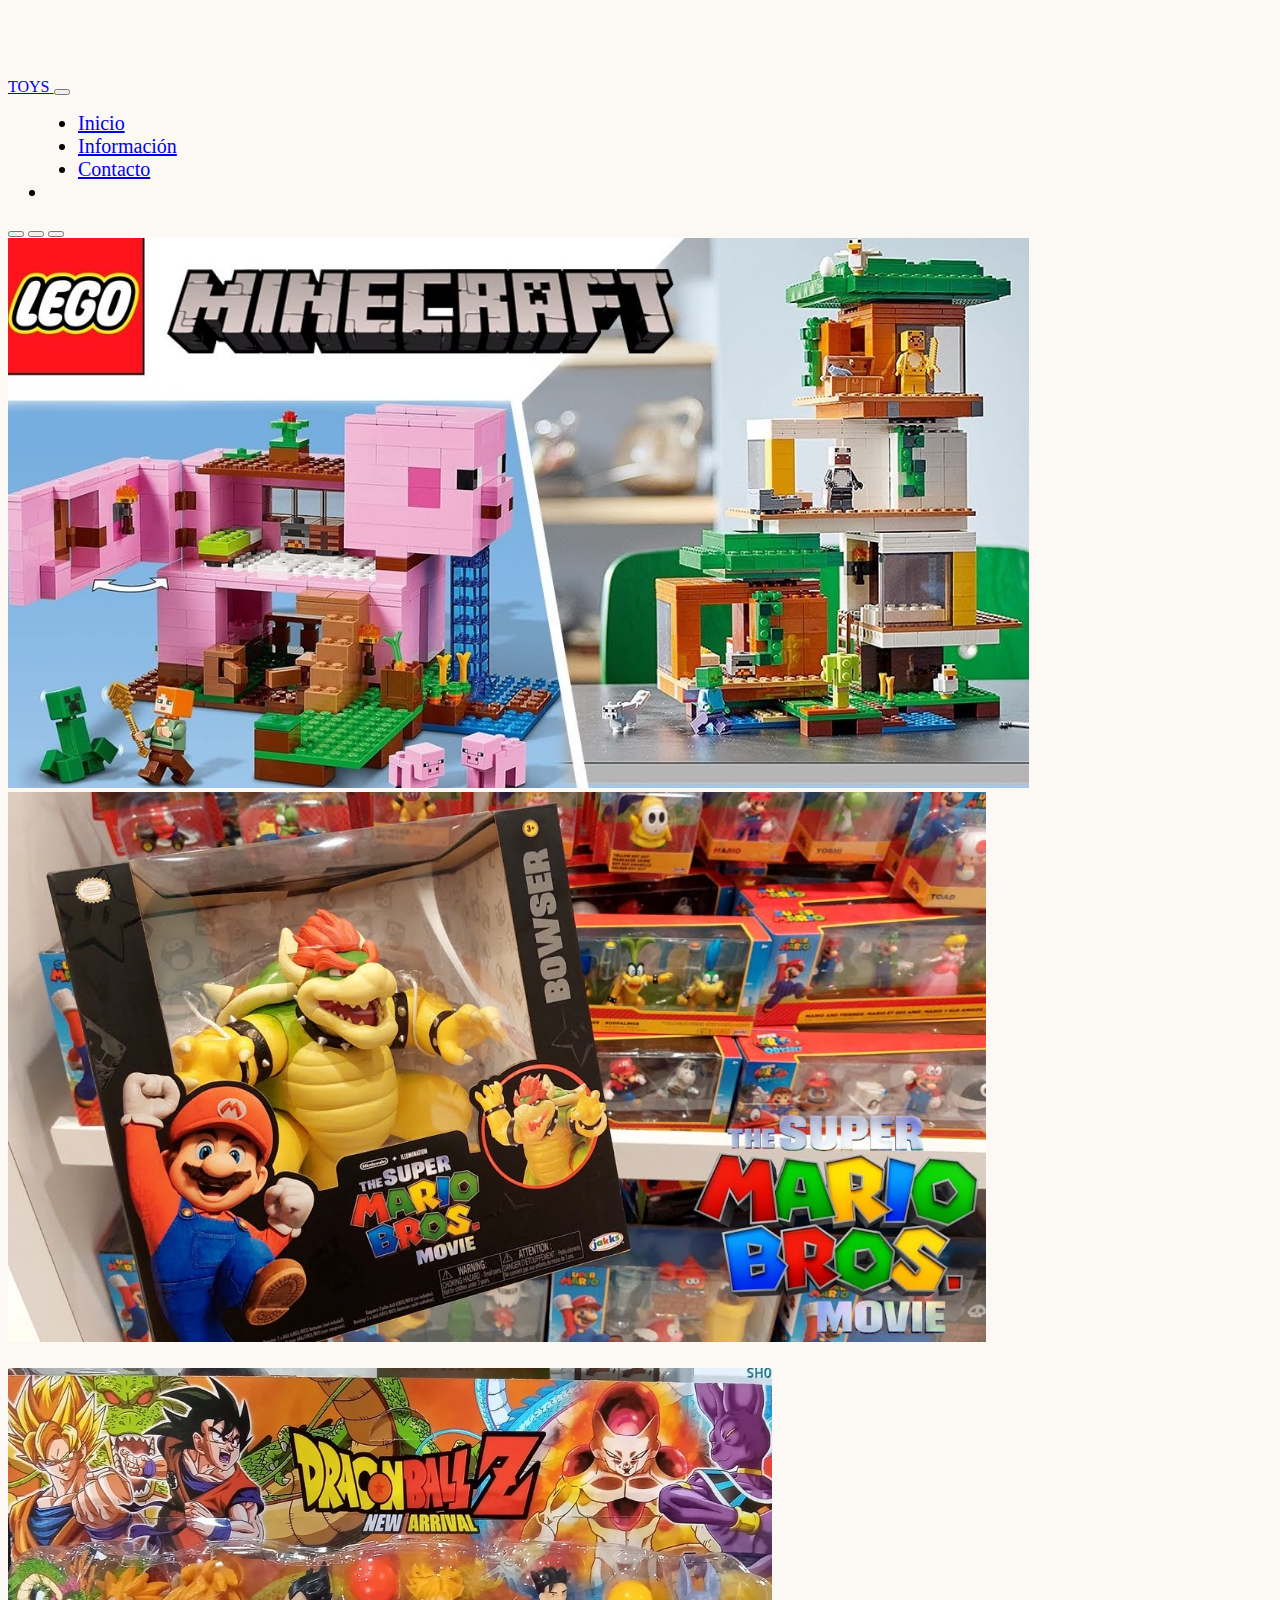
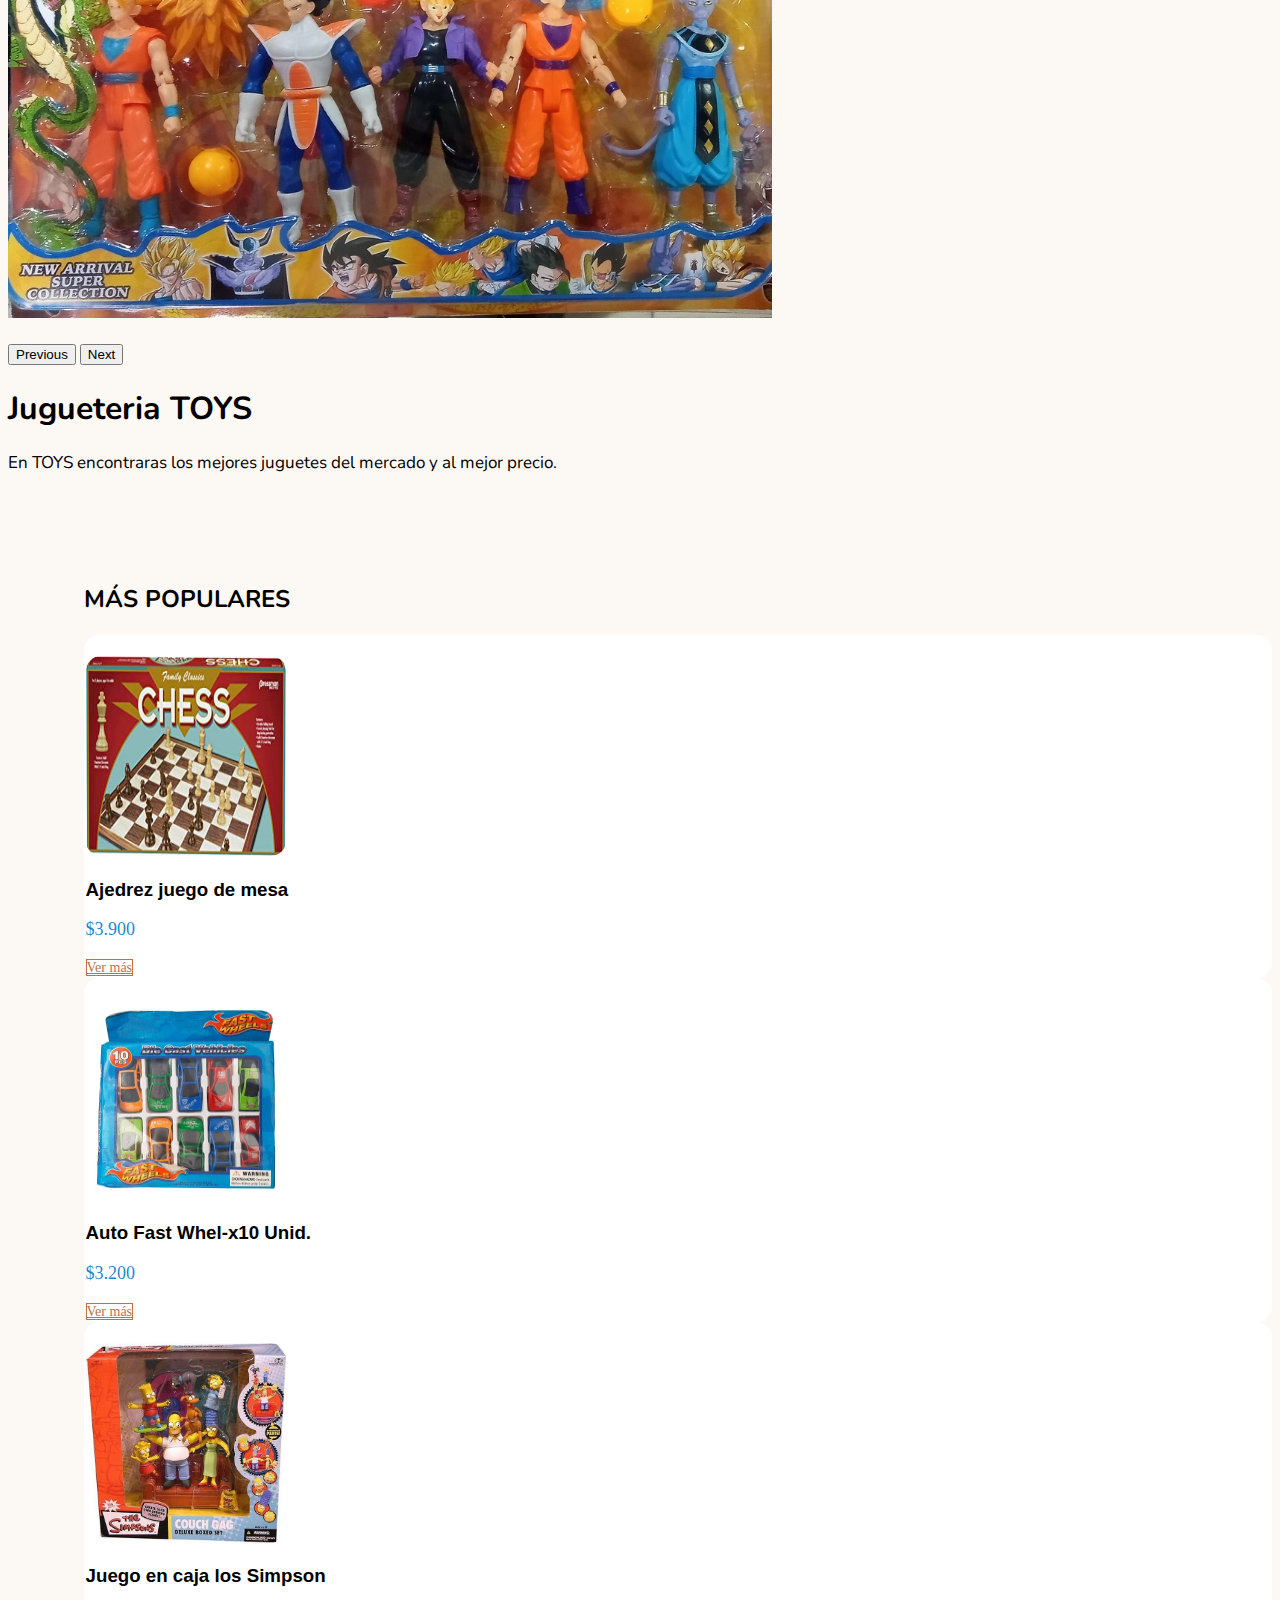
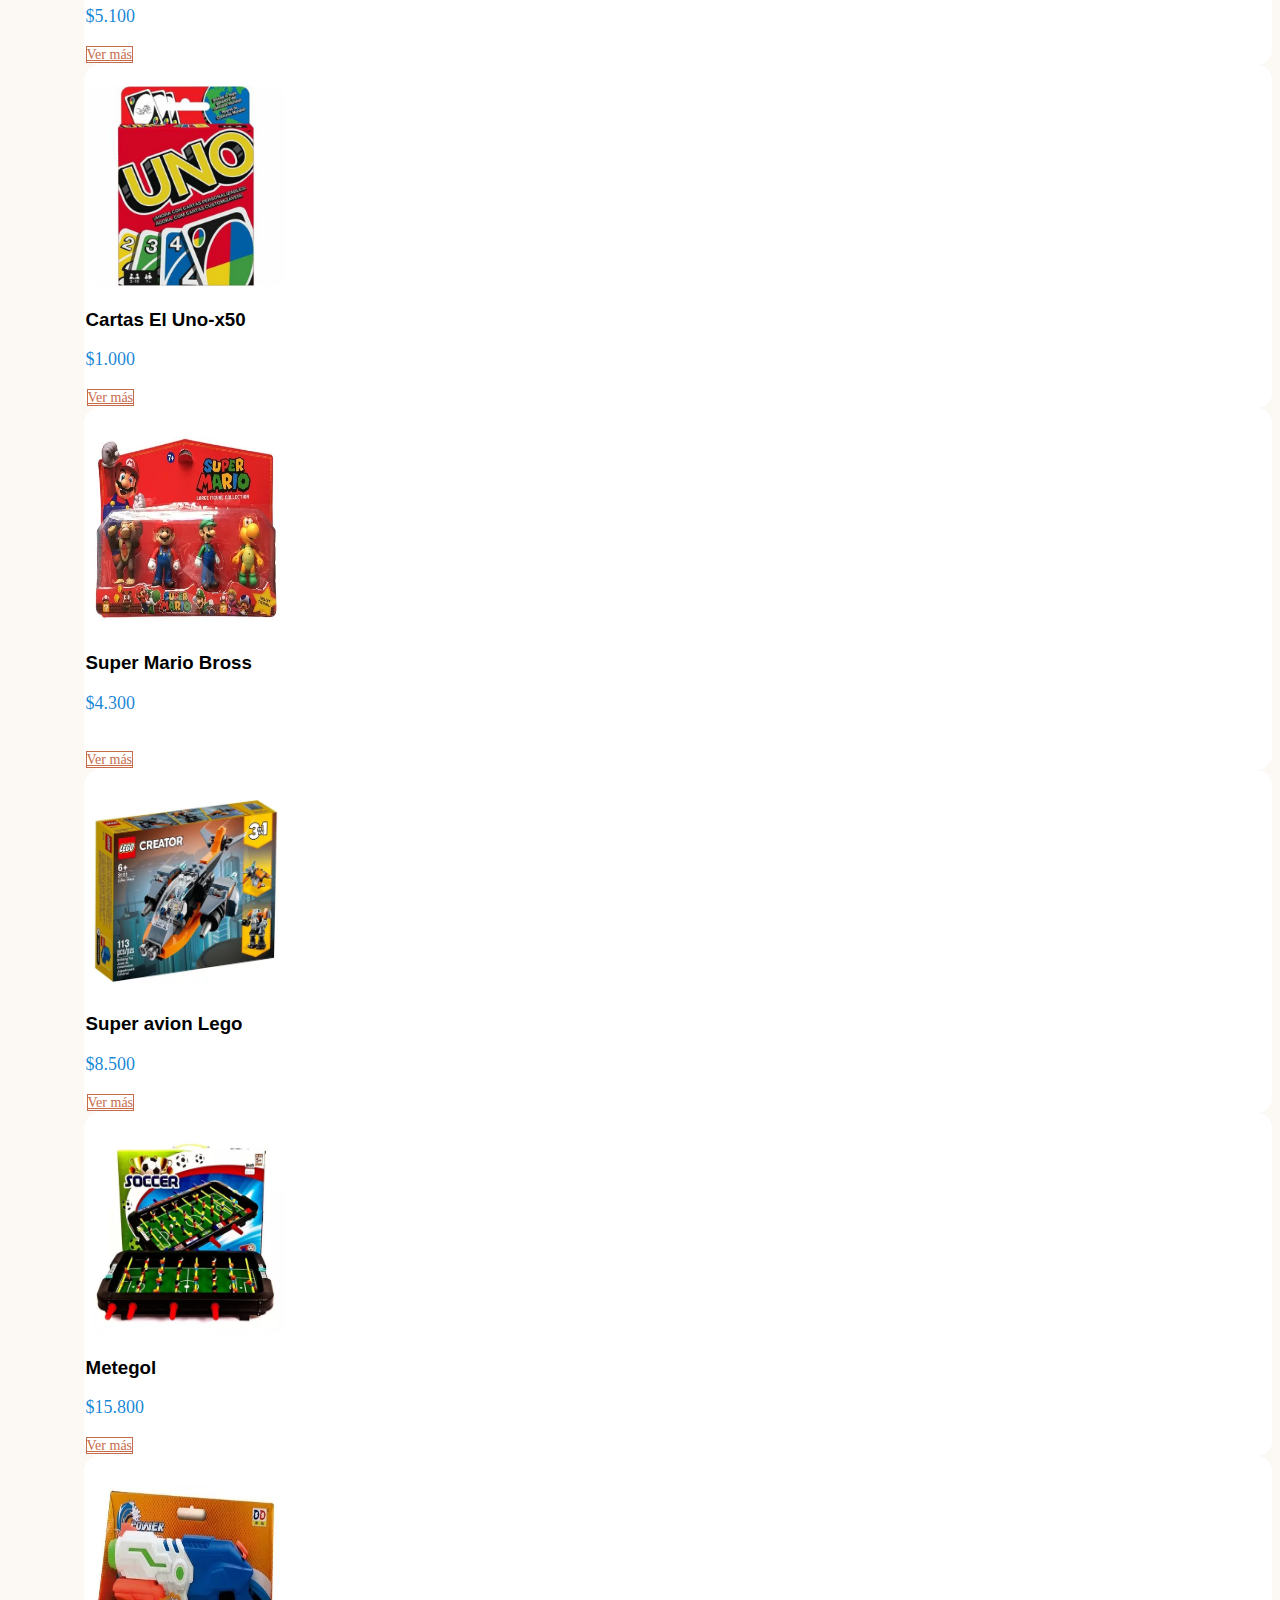
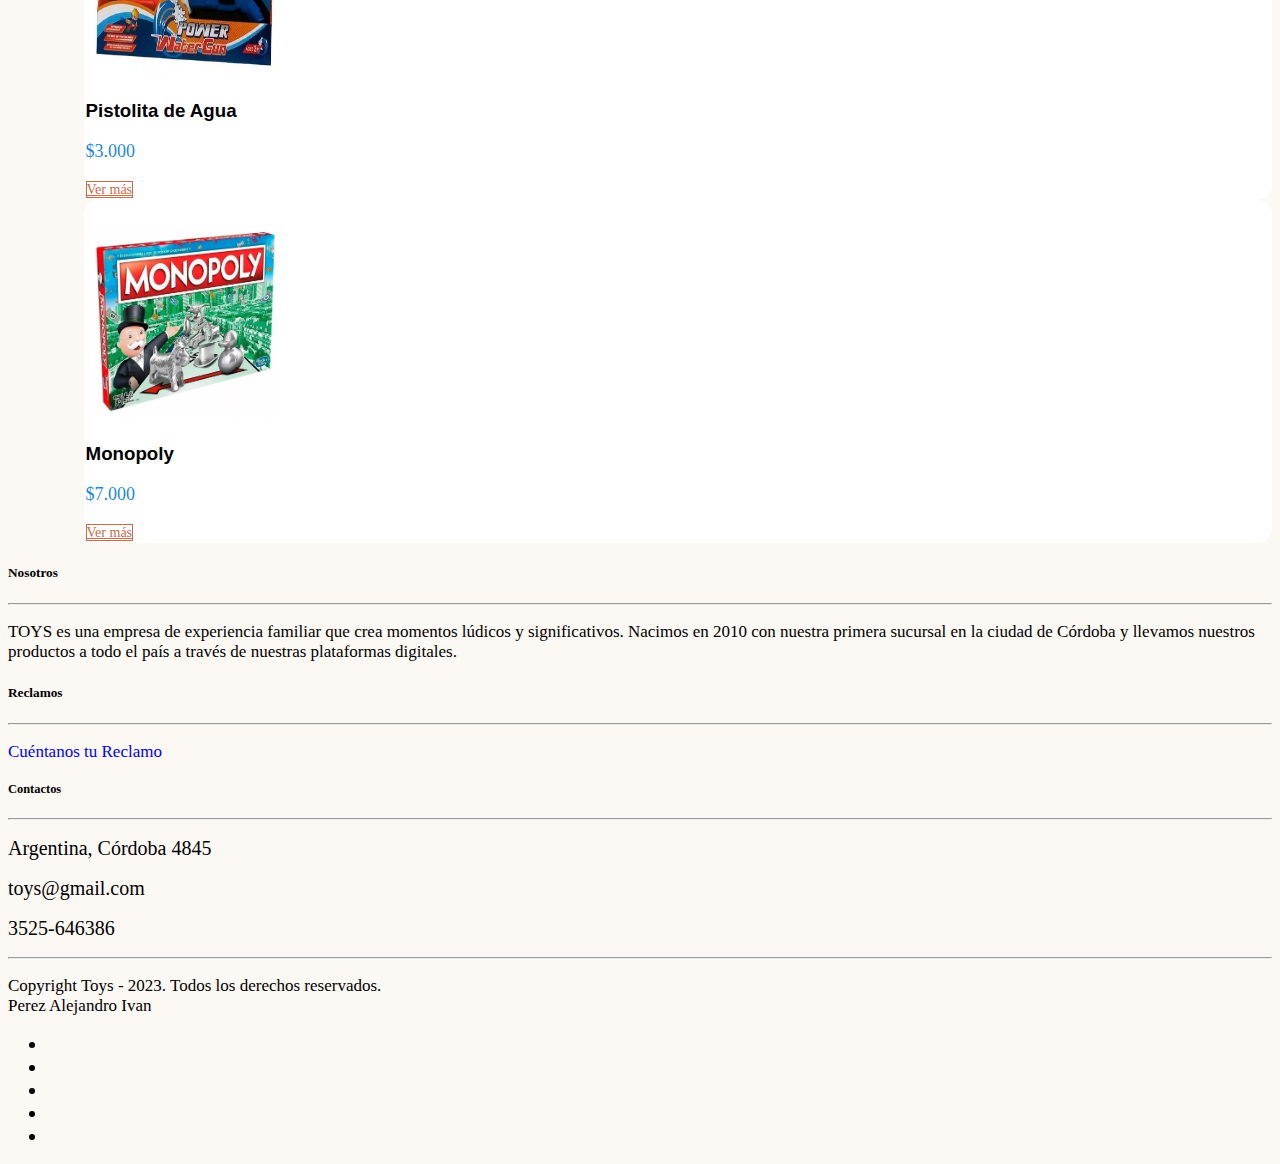
==== commit f95f269a: "Proyecto Finalizado." ====
--- a/index.html
+++ b/index.html
@@ -7,7 +7,9 @@
   <link rel="stylesheet" href="/css/style.css">
   <link href="https://cdn.jsdelivr.net/npm/bootstrap@5.3.1/dist/css/bootstrap.min.css" rel="stylesheet"
     integrity="sha384-4bw+/aepP/YC94hEpVNVgiZdgIC5+VKNBQNGCHeKRQN+PtmoHDEXuppvnDJzQIu9" crossorigin="anonymous">
-    <link rel="stylesheet" href="https://cdnjs.cloudflare.com/ajax/libs/font-awesome/6.4.2/css/all.min.css" integrity="sha512-z3gLpd7yknf1YoNbCzqRKc4qyor8gaKU1qmn+CShxbuBusANI9QpRohGBreCFkKxLhei6S9CQXFEbbKuqLg0DA==" crossorigin="anonymous" referrerpolicy="no-referrer" />
+  <link rel="stylesheet" href="https://cdnjs.cloudflare.com/ajax/libs/font-awesome/6.4.2/css/all.min.css"
+    integrity="sha512-z3gLpd7yknf1YoNbCzqRKc4qyor8gaKU1qmn+CShxbuBusANI9QpRohGBreCFkKxLhei6S9CQXFEbbKuqLg0DA=="
+    crossorigin="anonymous" referrerpolicy="no-referrer" />
   <title>iniciando proyecto final</title>
 
 </head>
@@ -27,24 +29,13 @@
       <div class="collapse navbar-collapse" id="navbarNav">
         <ul class="navbar-nav">
           <li style="margin-left: 30px;" class="nav-item">
-            <a class="nav-link active" aria-current="page" href="#">inicio</a>
-          </li>
-          <li class="nav-item dropdown">
-            <a class="nav-link dropdown-toggle" href="#" role="button" data-bs-toggle="dropdown" aria-expanded="false">
-              Productos
-            </a>
-            <ul class="dropdown-menu bg-warning border-5">
-              <li><a class="dropdown-item bg-warning" href="#">Autos</a></li>
-              <li><a class="dropdown-item bg-warning" href="#">Deportes</a></li>
-              <li><a class="dropdown-item bg-warning" href="#">De mesa</a></li>
-              <li><a class="dropdown-item bg-warning" href="#">Verano</a></li>
-            </ul>
+            <a class="nav-link active" aria-current="page" href="#">Inicio</a>
           </li>
           <li style="margin-left: 30px;" class="nav-item">
-            <a class="nav-link" href="#">informacion</a>
+            <a class="nav-link" href="#pie1">Información</a>
           </li>
           <li style="margin-left: 30px;" class="nav-item">
-            <a class="nav-link" href="#">contacto</a>
+            <a class="nav-link" href="#pie1">Contacto</a>
           </li>
           <li class="nav-item">
             <a class="nav-link disabled" aria-disabled="true"></a>
@@ -84,18 +75,18 @@
       </div>
     </div>
     <button class="carousel-control-prev" type="button" data-bs-target="#carouselExampleCaptions" data-bs-slide="prev">
-      <span class="carousel-control-prev-icon" aria-hidden="true"></span>
+      <span class="carousel-control-prev-icon bg-warning" aria-hidden="true"></span>
       <span class="visually-hidden">Previous</span>
     </button>
     <button class="carousel-control-next" type="button" data-bs-target="#carouselExampleCaptions" data-bs-slide="next">
-      <span class="carousel-control-next-icon" aria-hidden="true"></span>
+      <span class="carousel-control-next-icon bg-warning" aria-hidden="true"></span>
       <span class="visually-hidden">Next</span>
     </button>
   </div>
 
   <style>
     body {
-      background-color: white;
+      background-color: #fcf8f3;
     }
   </style>
 
@@ -110,7 +101,7 @@
   <br>
   <br>
   <br>
-  <h2 class="fw-bold text-warning">MÁS VENDIDOS</h2>
+  <h2 class="fw-bold text-warning">MÁS POPULARES</h2>
 
   <section class="container-fluid text-center" id="cuerpo">
 
@@ -121,7 +112,7 @@
           <h3 class="fs-5 mt-4 px-4 pb-1 border-top border-2" id="texto1">Ajedrez juego de mesa</h3>
           <p class="px-4">$3.900</p>
         </div>
-        <a class="btn btn-warning" href="ajedrez.html" role="button">Ver más</a>
+        <a class="btn" href="ajedrez.html" role="button">Ver más</a>
       </div>
       <div class="col-lg-3 col-md-4 col-sm-12 justify-content-start my-5 icono-wrap p-3" id="productos">
         <img src="imagenes/auto.jpg " class="img-fluid" alt="desarrollo" width="200" height="180">
@@ -150,10 +141,11 @@
       <div class="col-lg-3 col-md-4 col-sm-12 justify-content-start my-5 icono-wrap p-3" id="productos">
         <img src="imagenes/mario2.jpg" class="img-fluid" alt="desarrollo" width="200" height="180">
         <div class="info">
-          <h3 class="fs-5 mt-4 px-4 pb-1 border-top border-2">Personajes Mario Bross</h3>
+          <h3 class="fs-5 mt-4 px-4 pb-1 border-top border-2">Super Mario Bross</h3>
           <p class="px-4">$4.300</p>
         </div>
-        <a class="btn btn-warning" href="#" role="button">Ver más</a>
+        <br>
+        <a class="btn btn-warning" href="mario.html" role="button">Ver más</a>
       </div>
       <div class="col-lg-3 col-md-4 col-sm-12 justify-content-start my-5 icono-wrap p-3" id="productos">
         <img src="imagenes/lego50.jpg" class="img-fluid" alt="desarrollo" width="200" height="180">
@@ -161,7 +153,7 @@
           <h3 class="fs-5 mt-4 px-4 pb-1 border-top border-2">Super avion Lego</h3>
           <p class="px-4">$8.500</p>
         </div>
-        <a class="btn btn-warning" href="#" role="button" id="boton">Ver más</a>
+        <a class="btn btn-warning" href="avionlego.html" role="button" id="boton">Ver más</a>
       </div>
       <div class="col-lg-3 col-md-4 col-sm-12 justify-content-start my-5 icono-wrap p-3" id="productos">
         <img src="imagenes/metegol2.jpg" class="img-fluid" alt="desarrollo" width="200" height="180">
@@ -169,7 +161,7 @@
           <h3 class="fs-5 mt-4 px-4 pb-1 border-top border-2">Metegol</h3>
           <p class="px-4">$15.800</p>
         </div>
-        <a class="btn btn-warning" href="#" role="button">Ver más</a>
+        <a class="btn btn-warning" href="metegol.html" role="button">Ver más</a>
       </div>
       <div class="col-lg-3 col-md-4 col-sm-12 justify-content-start my-5 icono-wrap p-3" id="productos">
         <img src="imagenes/pistolita5.jpg" class="img-fluid" alt="desarrollo" width="200" height="180">
@@ -177,7 +169,7 @@
           <h3 class="fs-5 mt-4 px-4 pb-1 border-top border-2">Pistolita de Agua</h3>
           <p class="px-4">$3.000</p>
         </div>
-        <a class="btn btn-warning" href="#" role="button">Ver más</a>
+        <a class="btn btn-warning" href="pistolita.html" role="button">Ver más</a>
       </div>
       <div class="col-lg-3 col-md-4 col-sm-12 justify-content-start my-5 icono-wrap p-3" id="productos">
         <img src="imagenes/monopoly2.jpg" class="img-fluid" alt="desarrollo" width="200" height="180">
@@ -185,34 +177,25 @@
           <h3 class="fs-5 mt-4 px-4 pb-1 border-top border-2">Monopoly</h3>
           <p class="px-4">$7.000</p>
         </div>
-        <a class="btn btn-warning" href="#" role="button">Ver más</a>
+        <a class="btn btn-warning" href="monopoli.html" role="button">Ver más</a>
       </div>
     </div>
   </section>
-  <footer class="bg-dark text-light pt-5 pb-4">
+  <footer class="bg-dark text-light pt-5 pb-4" id="pie1">
     <div class="conteiner text-center text-md-start">
       <div class="row text-center text-md-start">
         <div class="col-md-3 col-lg-3 col-xl-3 mx-auto mt-3">
           <h5 class="text-uppercase mb-4 font-weight-bold text-primary">Nosotros</h5>
           <hr class="mb-4">
-          <p>Lorem ipsum, dolor sit amet consectetur adipisicing elit. Vel quos velit vitae? Ex rerum temporibus
-            reprehenderit, enim corrupti sed ipsa! Optio magnam numquam dolores neque deserunt saepe inventore accusamus
-            veritatis.</p>
+          <p>TOYS es una empresa de experiencia familiar que crea momentos lúdicos y significativos. Nacimos en 2010 con
+            nuestra primera sucursal en la ciudad de Córdoba y llevamos nuestros productos a todo el país a través de
+            nuestras plataformas digitales.</p>
         </div>
         <div class="col-md-2 col-lg-2 col-xl-2 mx-auto mt-3" id="links">
           <h5 class="text-uppercase mb-4 font-weight-bold text-primary">Reclamos</h5>
           <hr class="mb-4">
           <p>
-            <a href="reclamo.html" class="text-light">Tu cuenta</a>
-          </p>
-          <p>
-            <a href="#" class="text-light">Tu ordenes</a>
-          </p>
-          <p>
-            <a href="#" class="text-light">Manejo de cuenta</a>
-          </p>
-          <p>
-            <a href="#" class="text-light">ayuda</a>
+            <a href="reclamo.html" class="text-light" id="reclamo2">Cuéntanos tu Reclamo</a>
           </p>
         </div>
 
@@ -220,18 +203,19 @@
           <h5 class="text-uppercase mb-4 font-weight-bold text-primary">Contactos</h5>
           <hr class="mb-4">
           <p>
-            <li class="fas fa-home me-3">Argentina, Cordoba 4845</li>
+            <li class="fas fa-home me-3">Argentina, Córdoba 4845</li>
           </p>
           <p>
             <li class="fas fa-envelope me-3">toys@gmail.com</li>
           </p>
           <p>
-            <li class="fas fa-phone me-3">351-000004</li>
+            <li class="fas fa-phone me-3">3525-646386</li>
           </p>
         </div>
         <hr class="mb-4">
         <div class="text-center mb-2">
-          <p>Copyright Toys - 2023. Todos los derechos reservados.
+          <p>Copyright Toys - 2023. Todos los derechos reservados. <br>
+            Perez Alejandro Ivan
           </p>
         </div>
         <div class="text-center">
--- a/css/style.css
+++ b/css/style.css
@@ -25,22 +25,45 @@
     height: 200px;
 }
 
+
 #navbar a:hover{
     
     color: green;
 }
 
-#productos img:hover{
-    transform: scale(1.5);
+#navbar a:hover{
+    transform: scale(1.1);
 }
+
+
 #productos{
     margin-left: 1cm;
+    background-color: white;
 }
+
+#productos img:hover{
+    transform: scale(1.2);
+    transition: all 0.3s ease-in-out;
+    
+}
+
+#productos p{
+    font-weight: 500;
+    color: #1384d5f8;
+    font-size: 18px;
+}
+
 
 #cuerpo{
     padding-left: 1.0cm;
     
 }
+
+
+#cuerpo h3{
+    font-family: 'NeueAlteGrotesk',sans-serif;
+}
+
 
 @media (max-width: 768px){
     #intro{
@@ -62,10 +85,21 @@
 
 
 #productos{
-    border: 1px solid rgba(128, 128, 128, 0.157);
-    border-radius: 8px;
-    box-shadow: 0px 1px 1px 0px;
+    border: 2px solid white;
+    border-radius: 15px;
+
+    
 }
+
+#productos a{
+    border: 1px solid #c76c4b; 
+    background-color: #fff;
+    width: 80%;
+    text-align: center;
+    color: #c76c4b;
+    font-size: 14px;
+    font-weight: 500;
+  }
 
 #links a{
     text-decoration: none;
@@ -76,9 +110,6 @@
     font-size: 17px;
 }
 
-.servicio-fila a:hover{
-    color: #0D6EFD !important;
-}
 
 li{
     font-size: 20px;
@@ -117,7 +148,7 @@
     text-align: center;
     max-width: 250px;
     border-radius: 15px;
-  background-color:rgba(127, 255, 212, 0.506);
+    background-color:rgba(127, 255, 212, 0.506);
     margin: auto;
     height: 370px;
     margin-top: 150px;
@@ -143,15 +174,18 @@
     border:0px;
 }
 
-#boton:hover{
+#botonn:hover{
     color: aqua;
+    transform: scale(1.1);
 }
 
-#boton:hover{
-    transform: scale(1.1);
-}
+
 
 #pepe1{
     margin-top: 10px;
 }
 
+#links p:hover{
+    transform: scale(1.1);
+    
+}